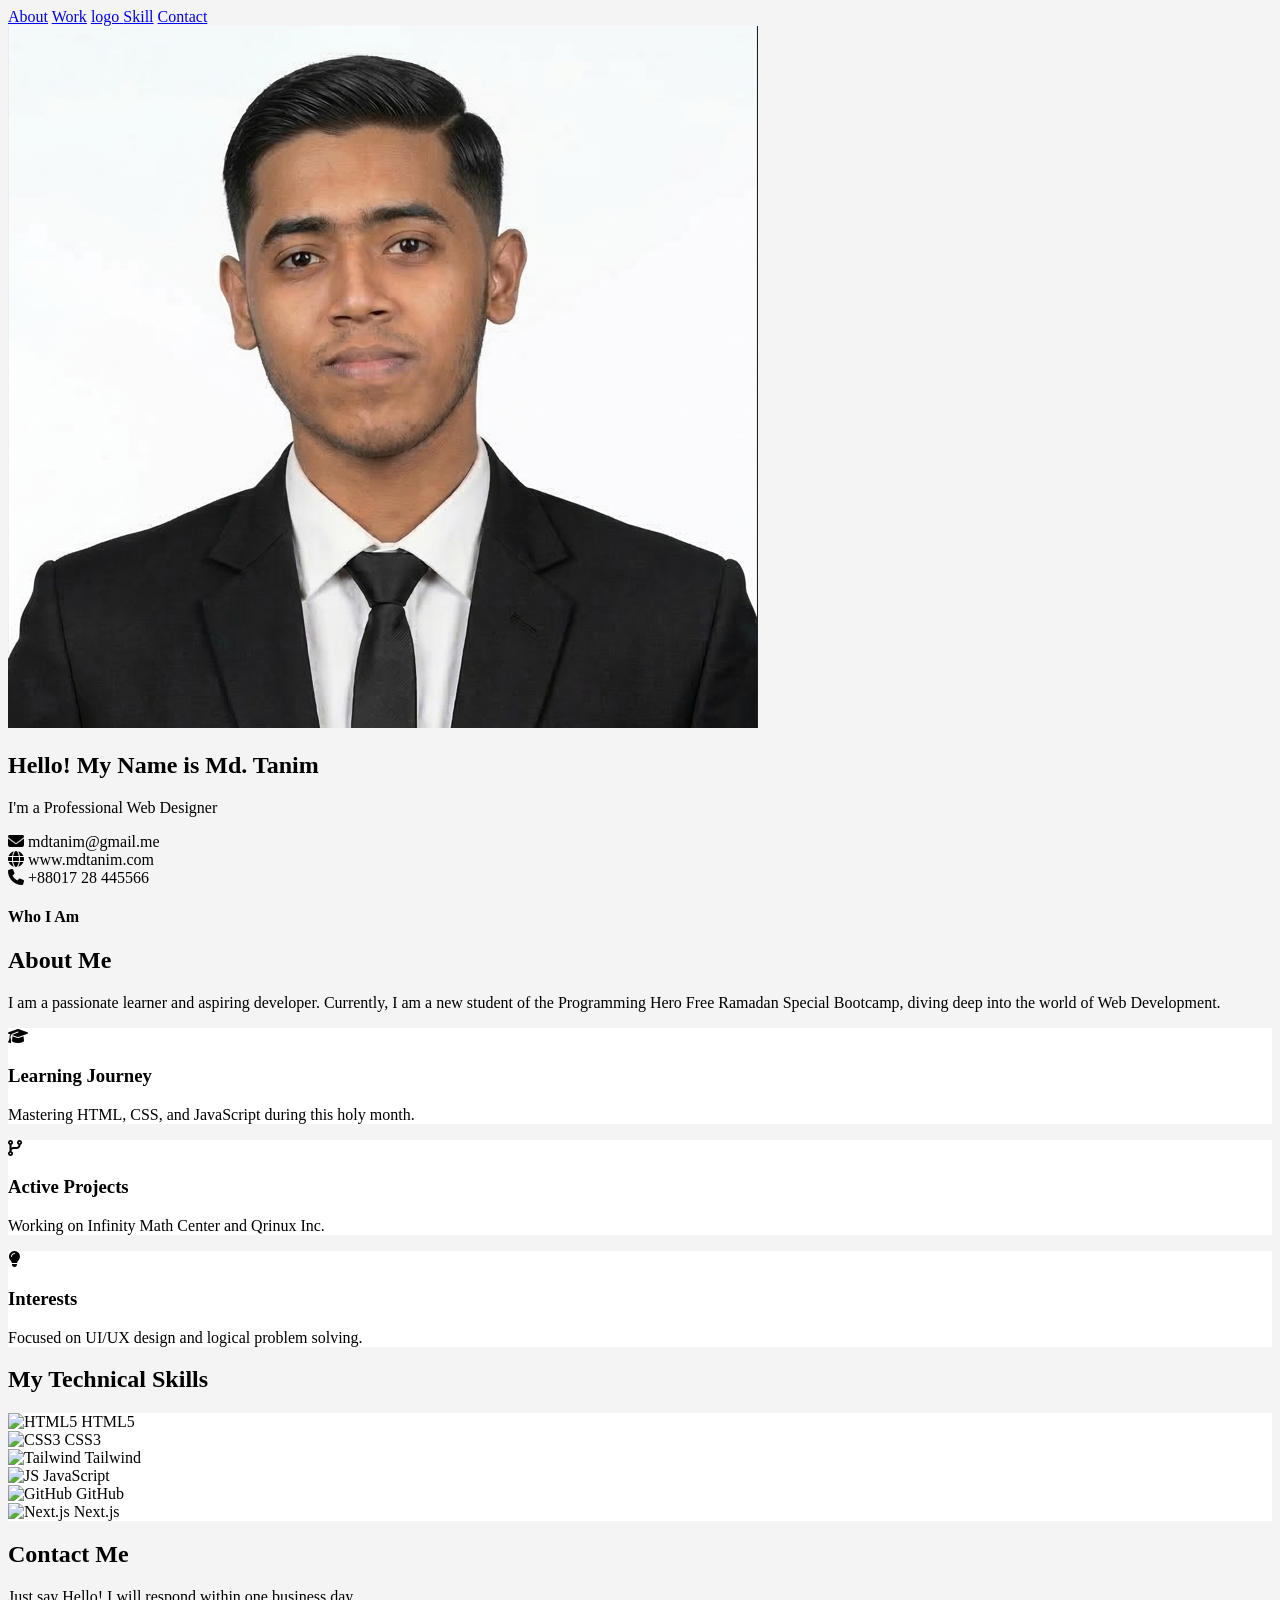
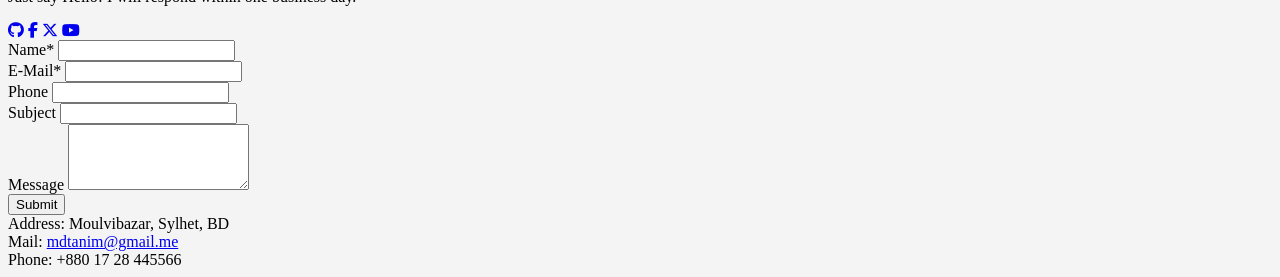
==== index.html @ 94e816dd "first commit" ====
<!doctype html>
<html lang="en">
  <head>
    <meta charset="UTF-8" />
    <meta name="viewport" content="width=device-width, initial-scale=1.0" />
    <title>Portfolio - John Doe</title>
    <link
      rel="stylesheet"
      href="https://cdnjs.cloudflare.com/ajax/libs/font-awesome/6.5.1/css/all.min.css"
    />
    <script src="https://cdn.tailwindcss.com"></script>
    <style>
      /* Aquila Style Texture Backgrounds */
      .aquila-bg {
        background-color: #f4f4f4;
        /* Subtle Paper Texture */
        background-image: url("https://www.transparenttextures.com/patterns/p6.png");
      }
      .aquila-card {
        background-color: #ffffff;
        /* White Diamond Texture for Cards */
      }
      /* Smooth Scrolling */
      html {
        scroll-behavior: smooth;
      }
    </style>
  </head>
  <body class="aquila-bg text-gray-800">
    <nav class="bg-[#373954] py-6 px-4 sticky top-0 z-50 shadow-lg">
      <div
        class="max-w-4xl mx-auto flex justify-center items-center text-lg md:text-xl font-bold text-white space-x-4 md:space-x-8"
      >
        <a href="#about" class="transition uppercase">About</a>
        <a href="#work" class="transition uppercase">Work</a>

        <a href="/" class="group px-2"> logo </a>

        <a href="#skill" class="transition uppercase">Skill</a>
        <a href="#contact" class="transition uppercase">Contact</a>
      </div>
    </nav>

    <section
      class="flex flex-col max-w-4xl mx-auto items-center pt-16 pb-20 justify-center text-center px-4"
    >
      <div
        class="w-[160px] h-[160px] rounded-full border-[6px] p-1 border-[#373954] mb-8 shadow-2xl overflow-hidden bg-white"
      >
        <img
          src="./assets/images/tanim.png"
          alt="profile"
          class="w-full h-full rounded-full object-cover"
        />
      </div>

      <h1
        class="text-2xl md:text-4xl font-bold text-[#132f7d] mb-3 tracking-tighter uppercase"
      >
        Hello! My Name is <span class="text-[#373954]">Md. Tanim</span>
      </h1>

      <p class="text-xl text-gray-500 mb-8 italic">
        I'm a Professional Web Designer
      </p>

      <div
        class="flex flex-wrap justify-center items-center gap-6 border-y border-gray-400 py-4 text-[#8c4f3e] text-sm md:text-base mb-10 w-full"
      >
        <div class="flex items-center gap-2">
          <i class="fa-solid fa-envelope"></i>
          <span>mdtanim@gmail.me</span>
        </div>
        <div class="h-4 w-px bg-gray-400 hidden md:block"></div>
        <div class="flex items-center gap-2">
          <i class="fa-solid fa-globe"></i>
          <span>www.mdtanim.com</span>
        </div>
        <div class="h-4 w-px bg-gray-400 hidden md:block"></div>
        <div class="flex items-center gap-2">
          <i class="fa-solid fa-phone"></i>
          <span>+88017 28 445566</span>
        </div>
      </div>
    </section>

    <section
      id="about"
      class="bg-white/40 py-16 px-4 font-sans border-y border-gray-200"
    >
      <div class="max-w-4xl mx-auto">
        <div
          class="mb-12 border-b border-gray-100 pb-10 text-center md:text-left"
        >
          <h4 class="text-orange-700 font-semibold uppercase text-xs mb-2">
            Who I Am
          </h4>
          <h2 class="text-4xl font-bold text-slate-800 mb-6 uppercase">
            About Me
          </h2>
          <p class="text-gray-600 text-lg italic">
            I am a passionate learner and aspiring developer. Currently, I am a
            new student of the
            <span class="font-bold text-slate-800 underline"
              >Programming Hero Free Ramadan Special Bootcamp</span
            >, diving deep into the world of Web Development.
          </p>
        </div>

        <div class="grid grid-cols-1 md:grid-cols-3 gap-8">
          <div
            class="aquila-card p-6 rounded-sm border-t-4 border-slate-800 shadow-sm duration-300"
          >
            <div class="text-slate-800 mb-4 text-2xl">
              <i class="fa-solid fa-graduation-cap"></i>
            </div>
            <h3
              class="font-bold text-slate-800 mb-3 uppercase tracking-widest text-xs border-b pb-2"
            >
              Learning Journey
            </h3>
            <p class="text-xs text-gray-500 leading-relaxed italic">
              Mastering HTML, CSS, and JavaScript during this holy month.
            </p>
          </div>
          <div
            class="aquila-card p-6 rounded-sm border-t-4 border-orange-700 shadow-sm duration-300"
          >
            <div class="text-orange-700 mb-4 text-2xl">
              <i class="fa-solid fa-code-branch"></i>
            </div>
            <h3
              class="font-bold text-slate-800 mb-3 uppercase tracking-widest text-xs border-b pb-2"
            >
              Active Projects
            </h3>
            <p class="text-xs text-gray-500 leading-relaxed italic">
              Working on Infinity Math Center and Qrinux Inc.
            </p>
          </div>
          <div
            class="aquila-card p-6 rounded-sm border-t-4 border-slate-800 shadow-sm duration-300"
          >
            <div class="text-slate-800 mb-4 text-2xl">
              <i class="fa-solid fa-lightbulb"></i>
            </div>
            <h3
              class="font-bold text-slate-800 mb-3 uppercase tracking-widest text-xs border-b pb-2"
            >
              Interests
            </h3>
            <p class="text-xs text-gray-500 leading-relaxed italic">
              Focused on UI/UX design and logical problem solving.
            </p>
          </div>
        </div>
      </div>
    </section>

    <section id="skill" class="py-16 px-4 font-sans">
      <div class="max-w-4xl mx-auto text-center">
        <h2 class="text-3xl font-bold text-slate-800 uppercase mb-12">
          My Technical Skills
        </h2>
        <div class="grid grid-cols-2 sm:grid-cols-3 md:grid-cols-6 gap-6">
          <div
            class="aquila-card p-4 shadow-sm border border-gray-200 flex flex-col items-center hover:scale-105 transition"
          >
            <img
              src="https://cdn.jsdelivr.net/gh/devicons/devicon/icons/html5/html5-original.svg"
              class="w-10 h-10 mb-2"
              alt="HTML5"
            />
            <span class="text-[10px] font-bold uppercase tracking-tighter"
              >HTML5</span
            >
          </div>
          <div
            class="aquila-card p-4 shadow-sm border border-gray-200 flex flex-col items-center hover:scale-105 transition"
          >
            <img
              src="https://cdn.jsdelivr.net/gh/devicons/devicon/icons/css3/css3-original.svg"
              class="w-10 h-10 mb-2"
              alt="CSS3"
            />
            <span class="text-[10px] font-bold uppercase tracking-tighter"
              >CSS3</span
            >
          </div>
          <div
            class="aquila-card p-4 shadow-sm border border-gray-200 flex flex-col items-center hover:scale-105 transition"
          >
            <img
              src="https://upload.wikimedia.org/wikipedia/commons/d/d5/Tailwind_CSS_Logo.svg"
              class="w-10 h-10 mb-2"
              alt="Tailwind"
            />
            <span class="text-[10px] font-bold uppercase tracking-tighter"
              >Tailwind</span
            >
          </div>
          <div
            class="aquila-card p-4 shadow-sm border border-gray-200 flex flex-col items-center hover:scale-105 transition"
          >
            <img
              src="https://cdn.jsdelivr.net/gh/devicons/devicon/icons/javascript/javascript-original.svg"
              class="w-10 h-10 mb-2"
              alt="JS"
            />
            <span class="text-[10px] font-bold uppercase tracking-tighter"
              >JavaScript</span
            >
          </div>
          <div
            class="aquila-card p-4 shadow-sm border border-gray-200 flex flex-col items-center hover:scale-105 transition"
          >
            <img
              src="https://cdn.jsdelivr.net/gh/devicons/devicon/icons/github/github-original.svg"
              class="w-10 h-10 mb-2"
              alt="GitHub"
            />
            <span class="text-[10px] font-bold uppercase tracking-tighter"
              >GitHub</span
            >
          </div>
          <div
            class="aquila-card p-4 shadow-sm border border-gray-200 flex flex-col items-center hover:scale-105 transition"
          >
            <img
              src="https://cdn.jsdelivr.net/gh/devicons/devicon/icons/nextjs/nextjs-original.svg"
              class="w-10 h-10 mb-2"
              alt="Next.js"
            />
            <span class="text-[10px] font-bold uppercase tracking-tighter"
              >Next.js</span
            >
          </div>
        </div>
      </div>
    </section>

    <section id="contact" class="py-16 px-4">
      <div class="max-w-4xl mx-auto">
        <!-- top -->
        <div class="text-center mb-10">
          <h2 class="text-3xl font-bold text-slate-800 uppercase mb-4">
            Contact Me
          </h2>
          <p class="text-gray-500 text-sm max-w-xl mx-auto italic">
            Just say Hello! I will respond within one business day.
          </p>
        </div>
        <!-- link -->
        <div
          class="flex justify-center space-x-4 mb-10 border-y border-gray-300 py-4 max-w-sm mx-auto"
        >
          <a
            href="#"
            class="w-10 h-10 rounded-full border bg-white flex items-center justify-center text-gray-700 hover:bg-[#373954] hover:text-white transition shadow-md"
            ><i class="fa-brands fa-github"></i
          ></a>
          <a
            href="#"
            class="w-10 h-10 rounded-full border bg-white flex items-center justify-center text-gray-700 hover:bg-[#373954] hover:text-white transition shadow-md"
            ><i class="fa-brands fa-facebook-f"></i
          ></a>
          <a
            href="#"
            class="w-10 h-10 rounded-full border bg-white flex items-center justify-center text-gray-700 hover:bg-[#373954] hover:text-white transition shadow-md"
            ><i class="fa-brands fa-x-twitter"></i
          ></a>
          <a
            href="#"
            class="w-10 h-10 rounded-full border bg-white flex items-center justify-center text-gray-700 hover:bg-[#373954] hover:text-white transition shadow-md"
            ><i class="fa-brands fa-youtube"></i
          ></a>
        </div>
        <!-- form -->
        <form
          action="https://formspree.io/f/your_id"
          method="POST"
          class="space-y-6"
        >
          <div class="grid grid-cols-1 md:grid-cols-3 gap-6">
            <div class="bg-white p-4 shadow border border-gray-100">
              <label
                class="block text-xs font-bold text-gray-700 uppercase mb-2"
                >Name*</label
              >
              <input
                name="name"
                type="text"
                class="w-full bg-gray-50 border p-3 focus:outline-none focus:border-slate-500"
                required
              />
            </div>

            <div class="bg-white p-4 shadow border border-gray-100">
              <label
                class="block text-xs font-bold text-gray-700 uppercase mb-2"
                >E-Mail*</label
              >
              <input
                name="email"
                type="email"
                class="w-full bg-gray-50 border p-3 focus:outline-none focus:border-slate-500"
                required
              />
            </div>

            <div class="bg-white p-4 shadow border border-gray-100">
              <label
                class="block text-xs font-bold text-gray-700 uppercase mb-2"
                >Phone</label
              >
              <input
                name="phone"
                type="tel"
                class="w-full bg-gray-50 border p-3 focus:outline-none focus:border-slate-500"
              />
            </div>
          </div>

          <div class="bg-white p-4 shadow border border-gray-100">
            <label class="block text-xs font-bold text-gray-700 uppercase mb-2"
              >Subject</label
            >
            <input
              name="subject"
              type="text"
              class="w-full bg-gray-50 border p-3 focus:outline-none focus:border-slate-500"
            />
          </div>

          <div class="bg-white p-4 shadow border border-gray-100">
            <label class="block text-xs font-bold text-gray-700 uppercase mb-2"
              >Message</label
            >
            <textarea
              name="message"
              rows="4"
              class="w-full bg-gray-50 border p-3 focus:outline-none focus:border-slate-500"
              required
            ></textarea>
          </div>

          <button
            type="submit"
            class="bg-[#3b3f5c] text-white px-12 py-3 font-bold uppercase tracking-widest hover:bg-slate-700 transition shadow-lg"
          >
            Submit
          </button>
        </form>
      </div>
    </section>

    <footer class="py-4 border-t border-gray-300 bg-white">
      <div class="max-w-4xl mx-auto px-4">
        <div
          class="flex flex-col md:flex-row justify-between items-center gap-6 text-[11px] text-gray-500"
        >
          <div>
            <span class="font-bold text-[#2d3448]">Address:</span> Moulvibazar,
            Sylhet, BD
          </div>
          <div>
            <span class="font-bold text-[#2d3448]">Mail:</span>
            <a
              href="mailto:john.doe@myname.me"
              class="text-orange-700 hover:underline"
              >mdtanim@gmail.me</a
            >
          </div>
          <div>
            <span class="font-bold text-[#2d3448]">Phone:</span> +880 17 28
            445566
          </div>
        </div>
       
      </div>
    </footer>
  </body>
</html>
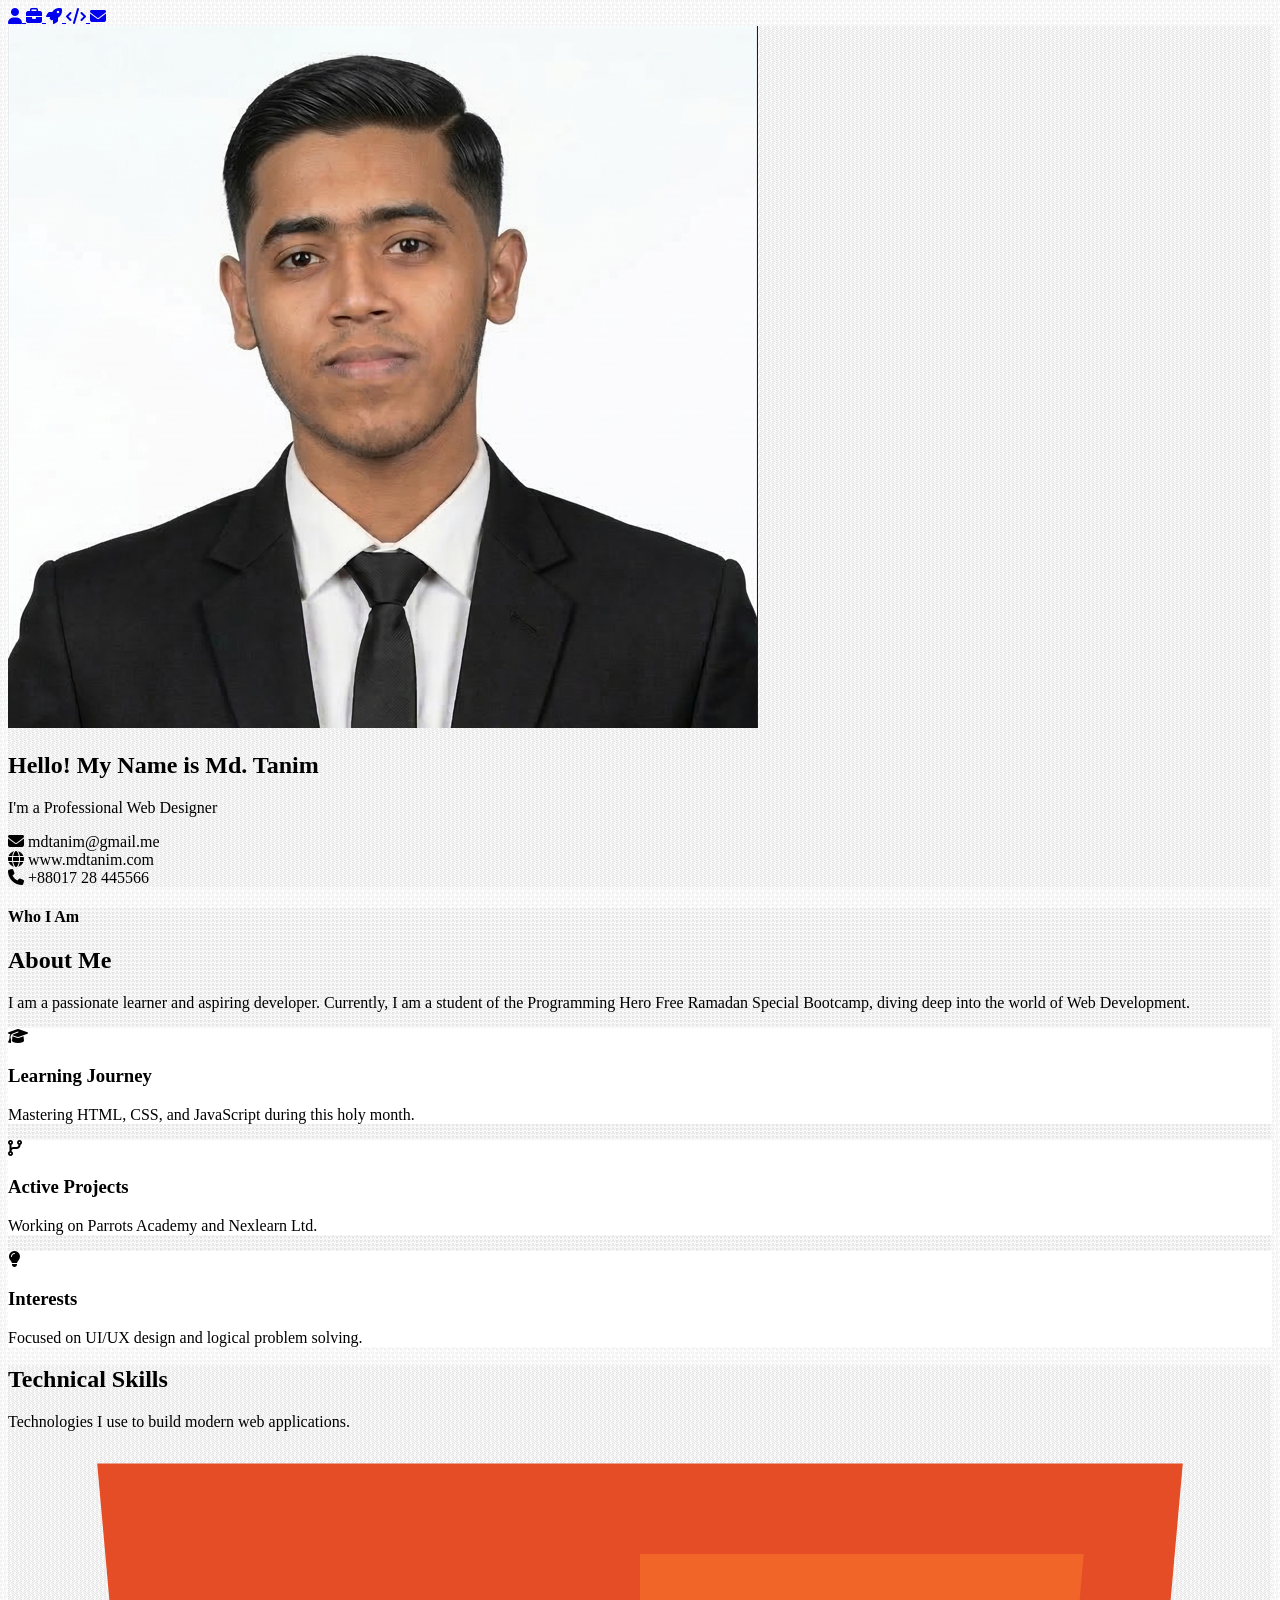
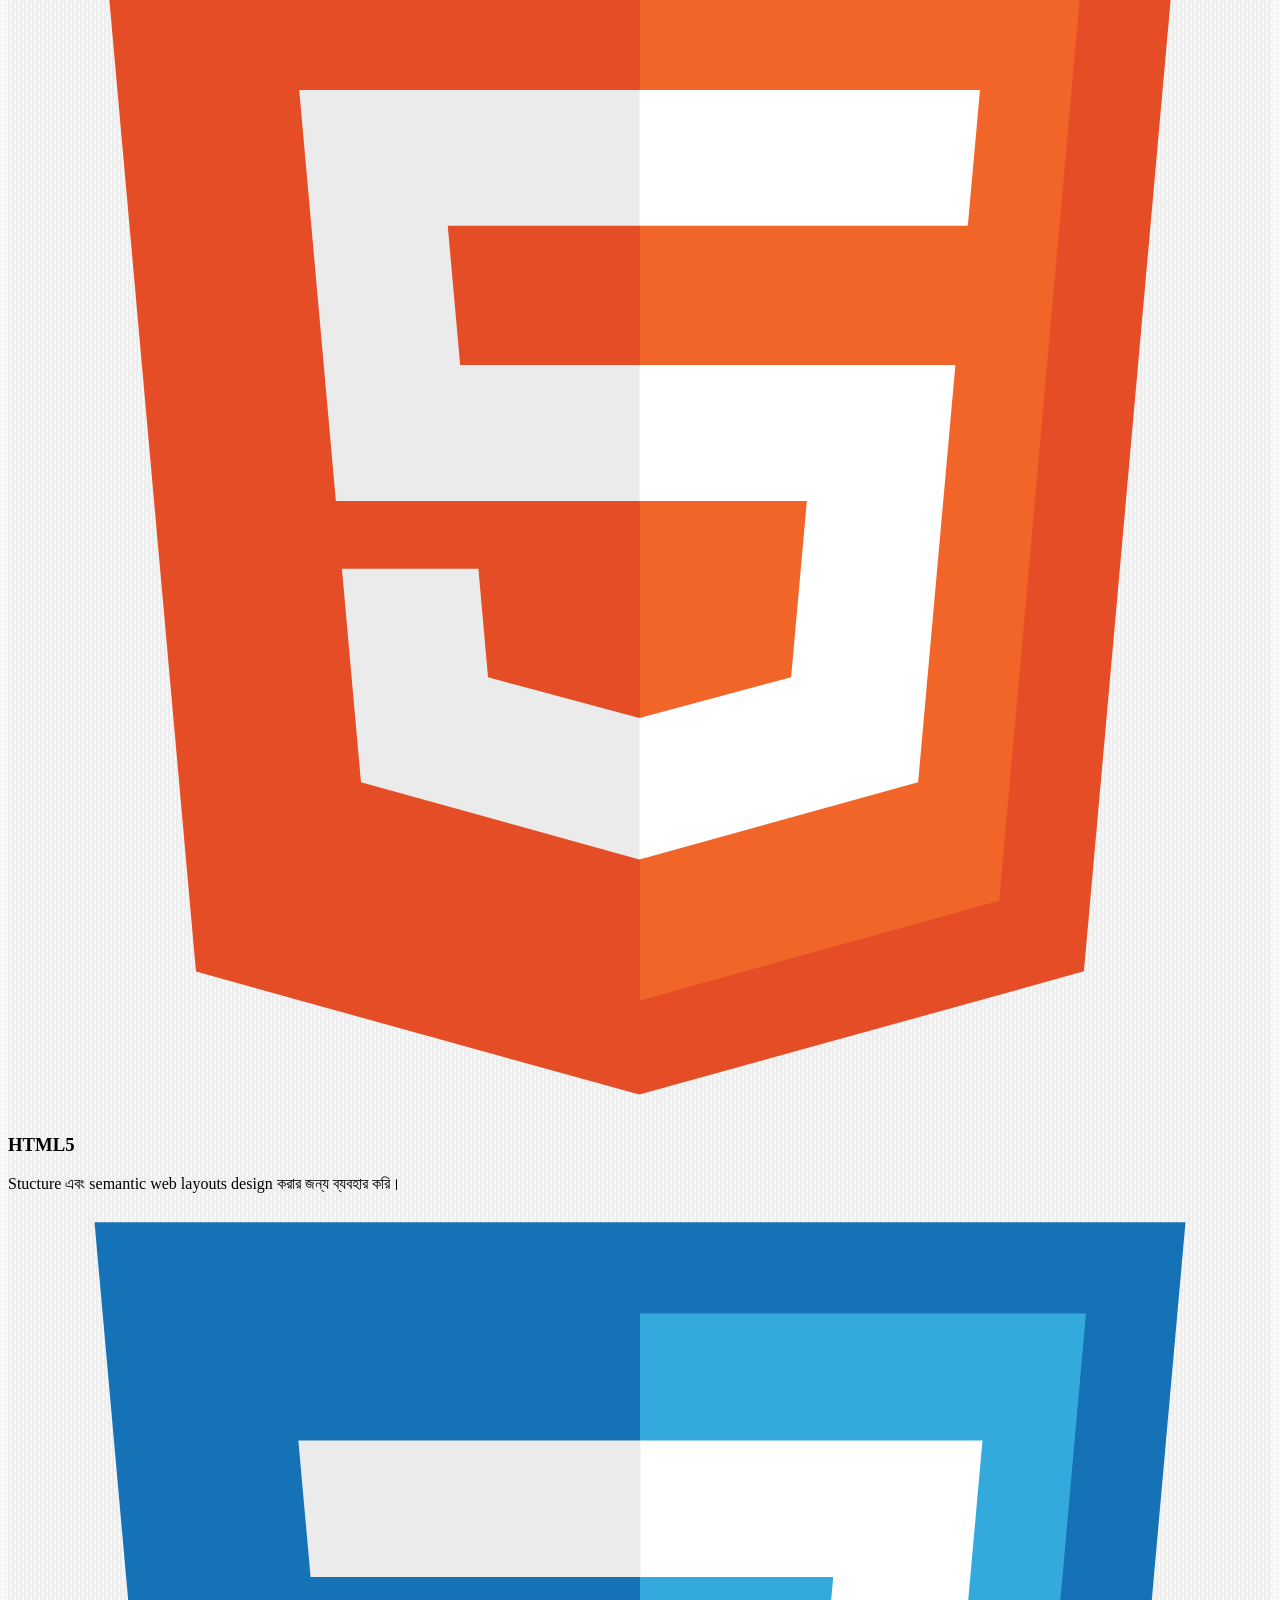
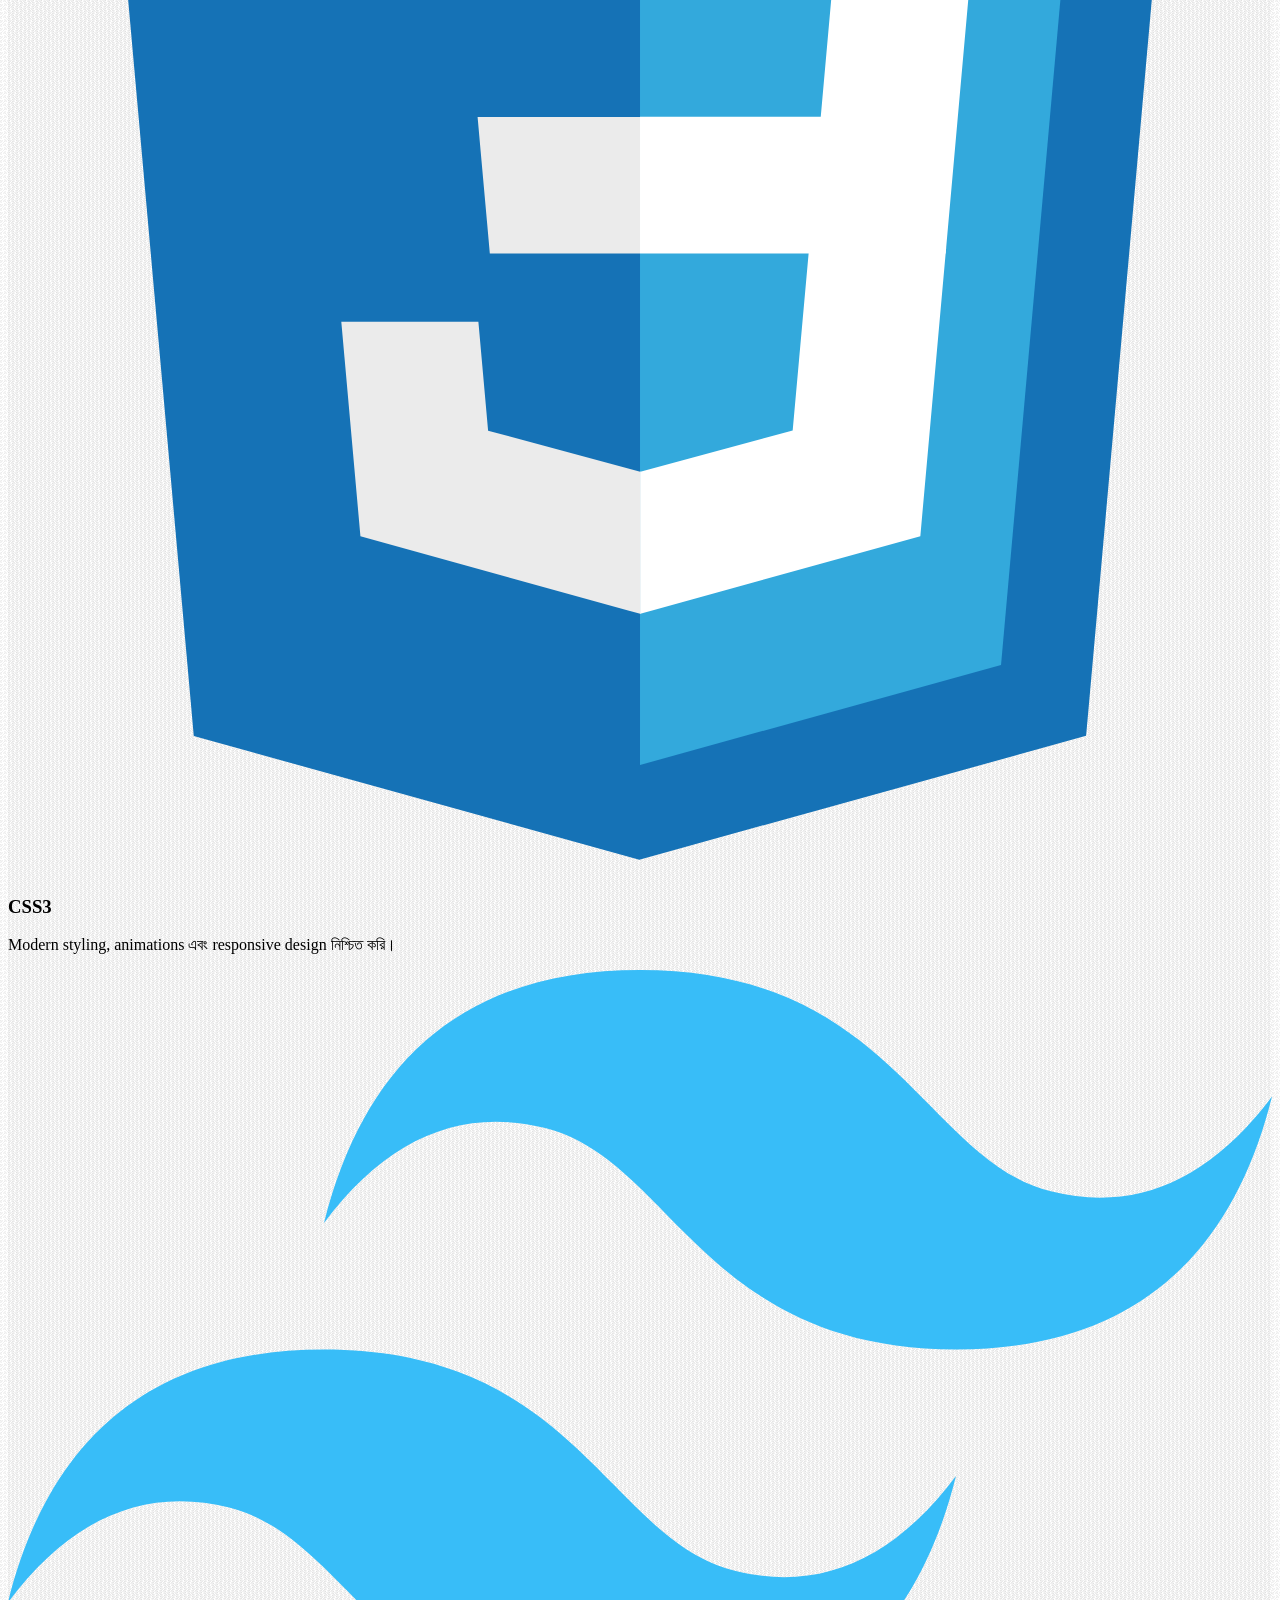
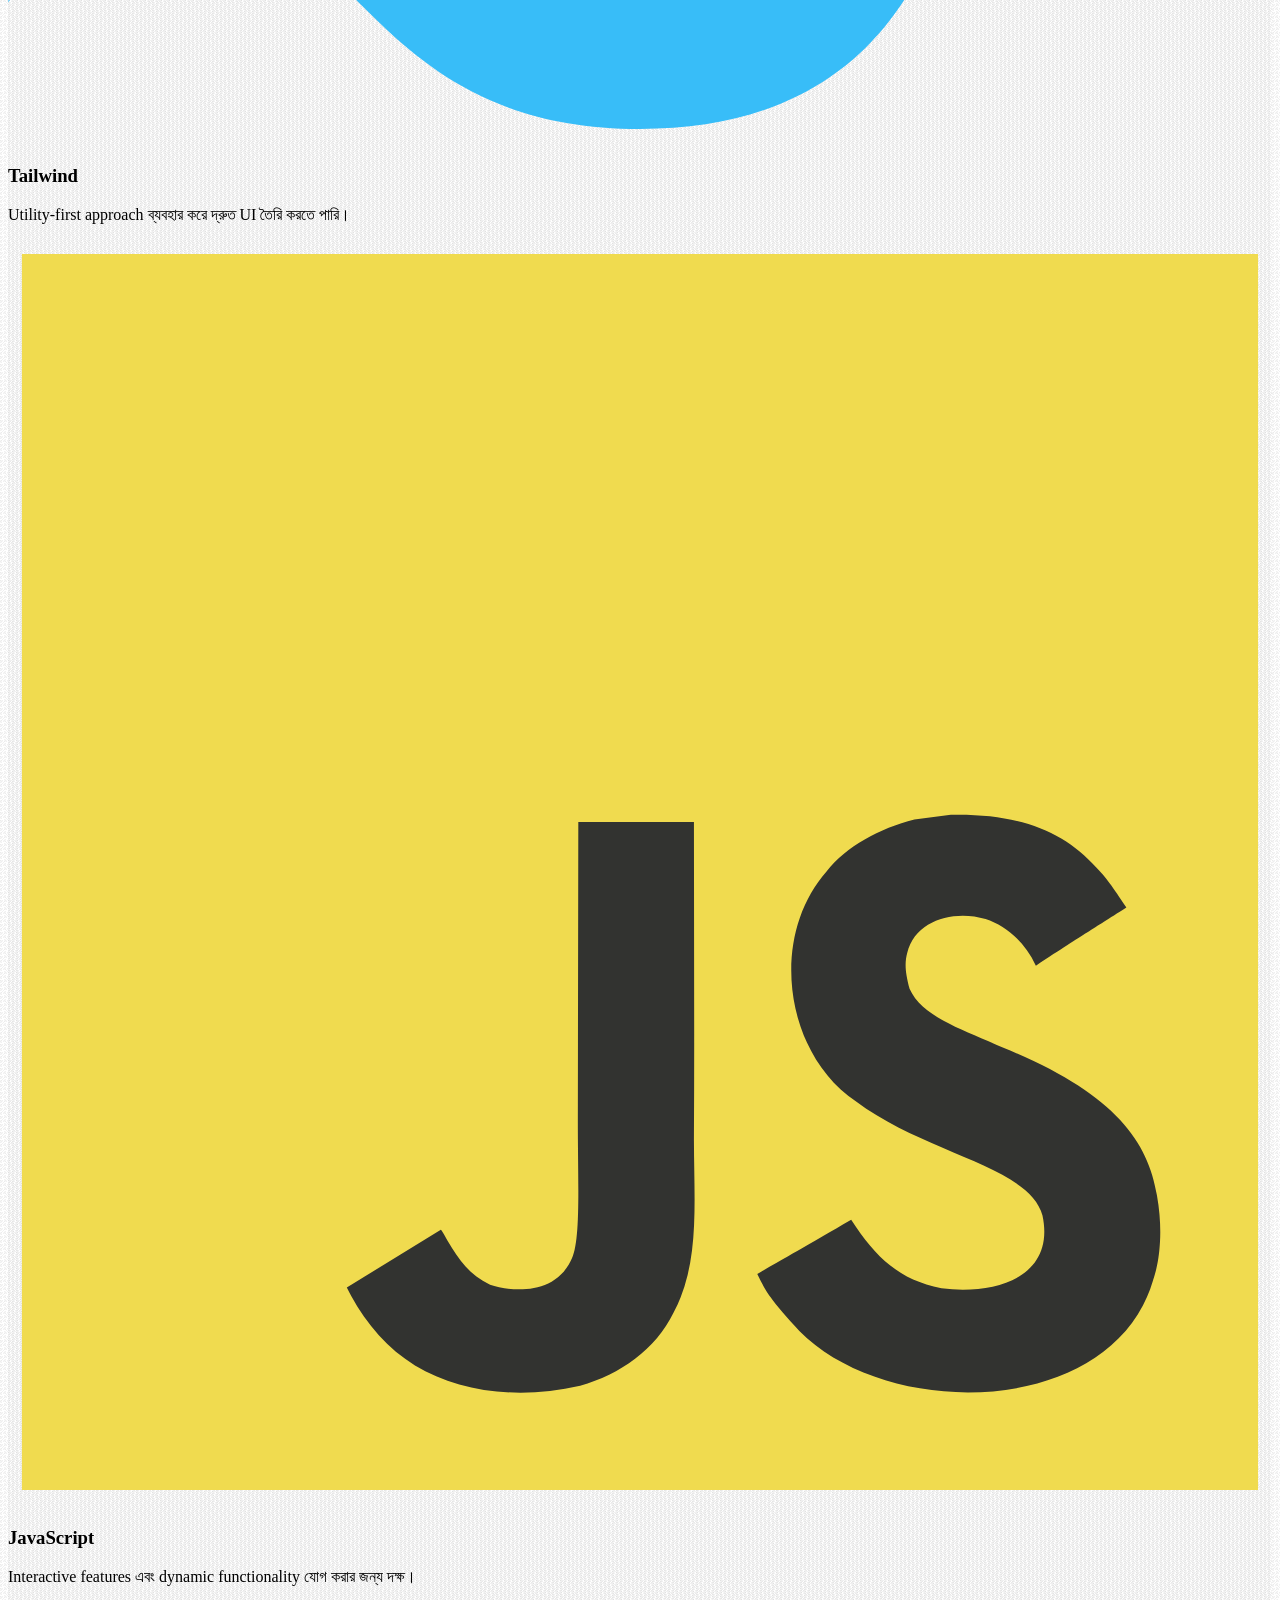
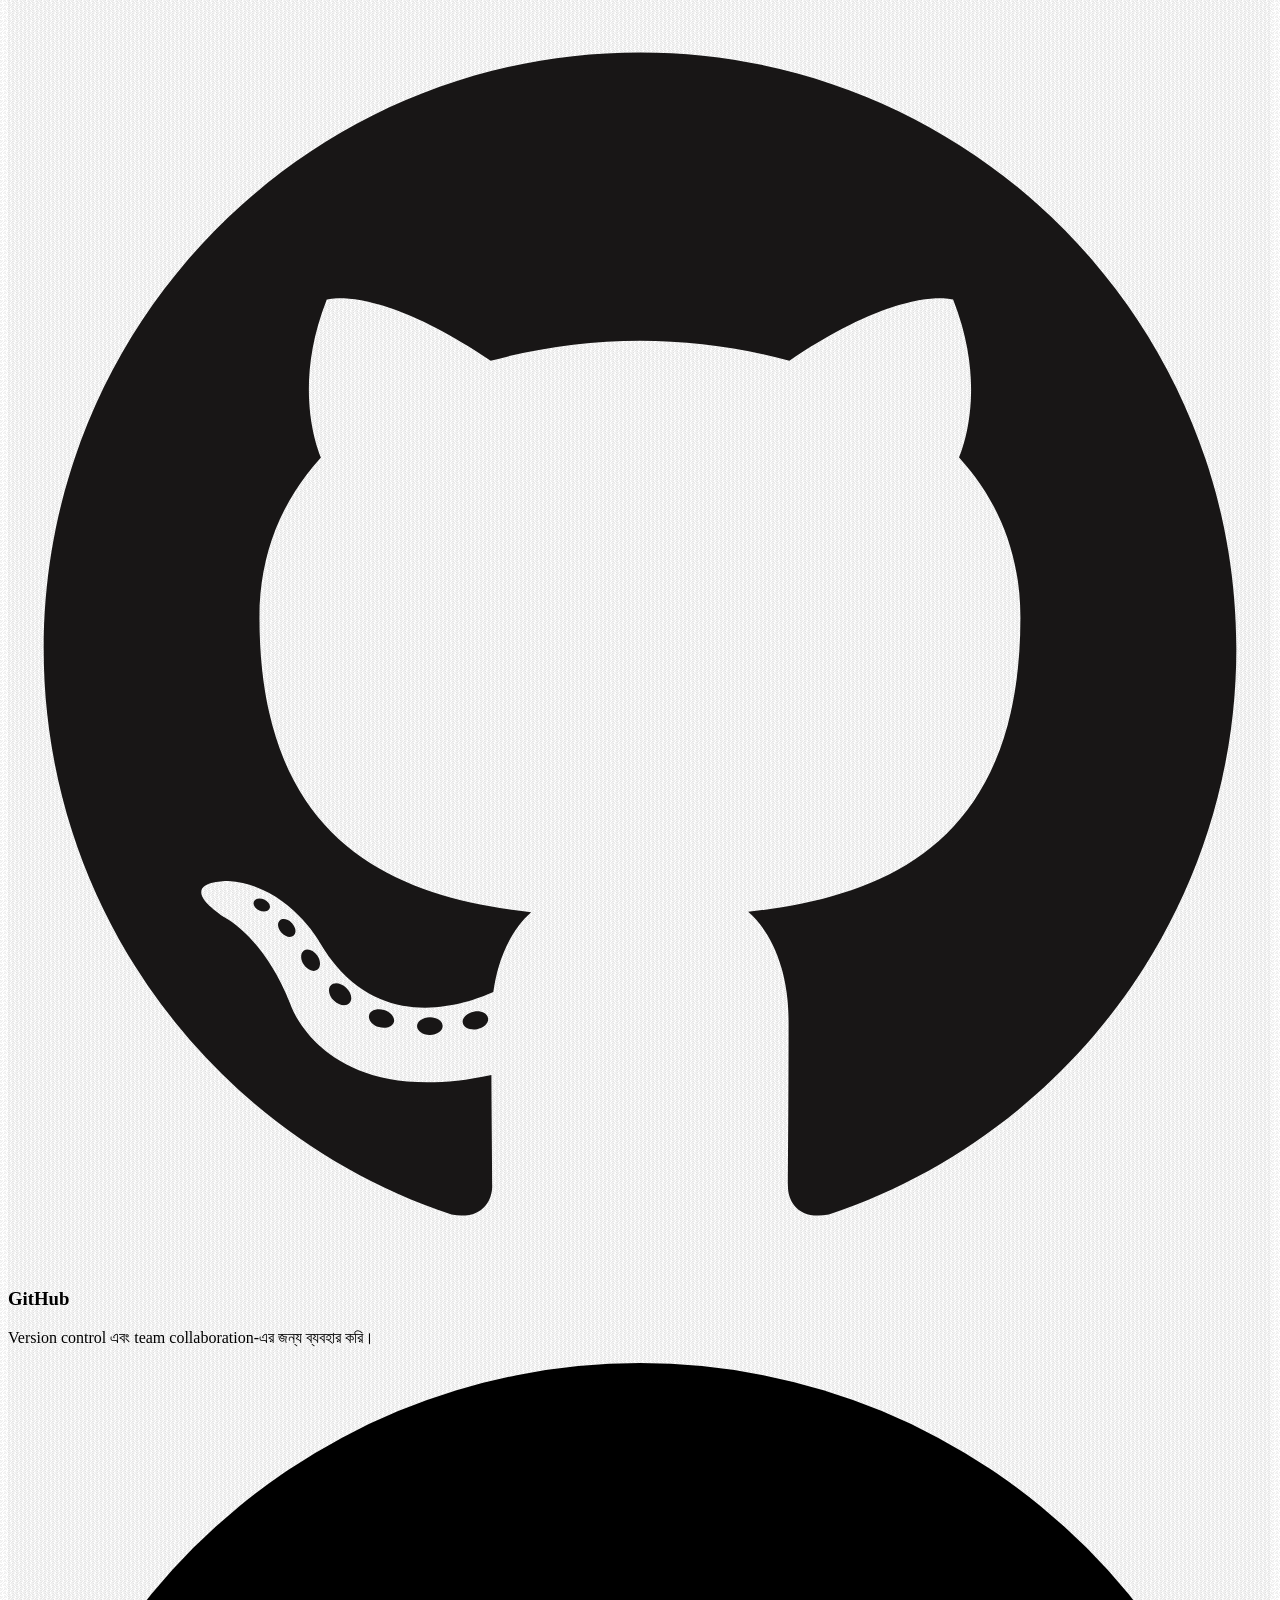
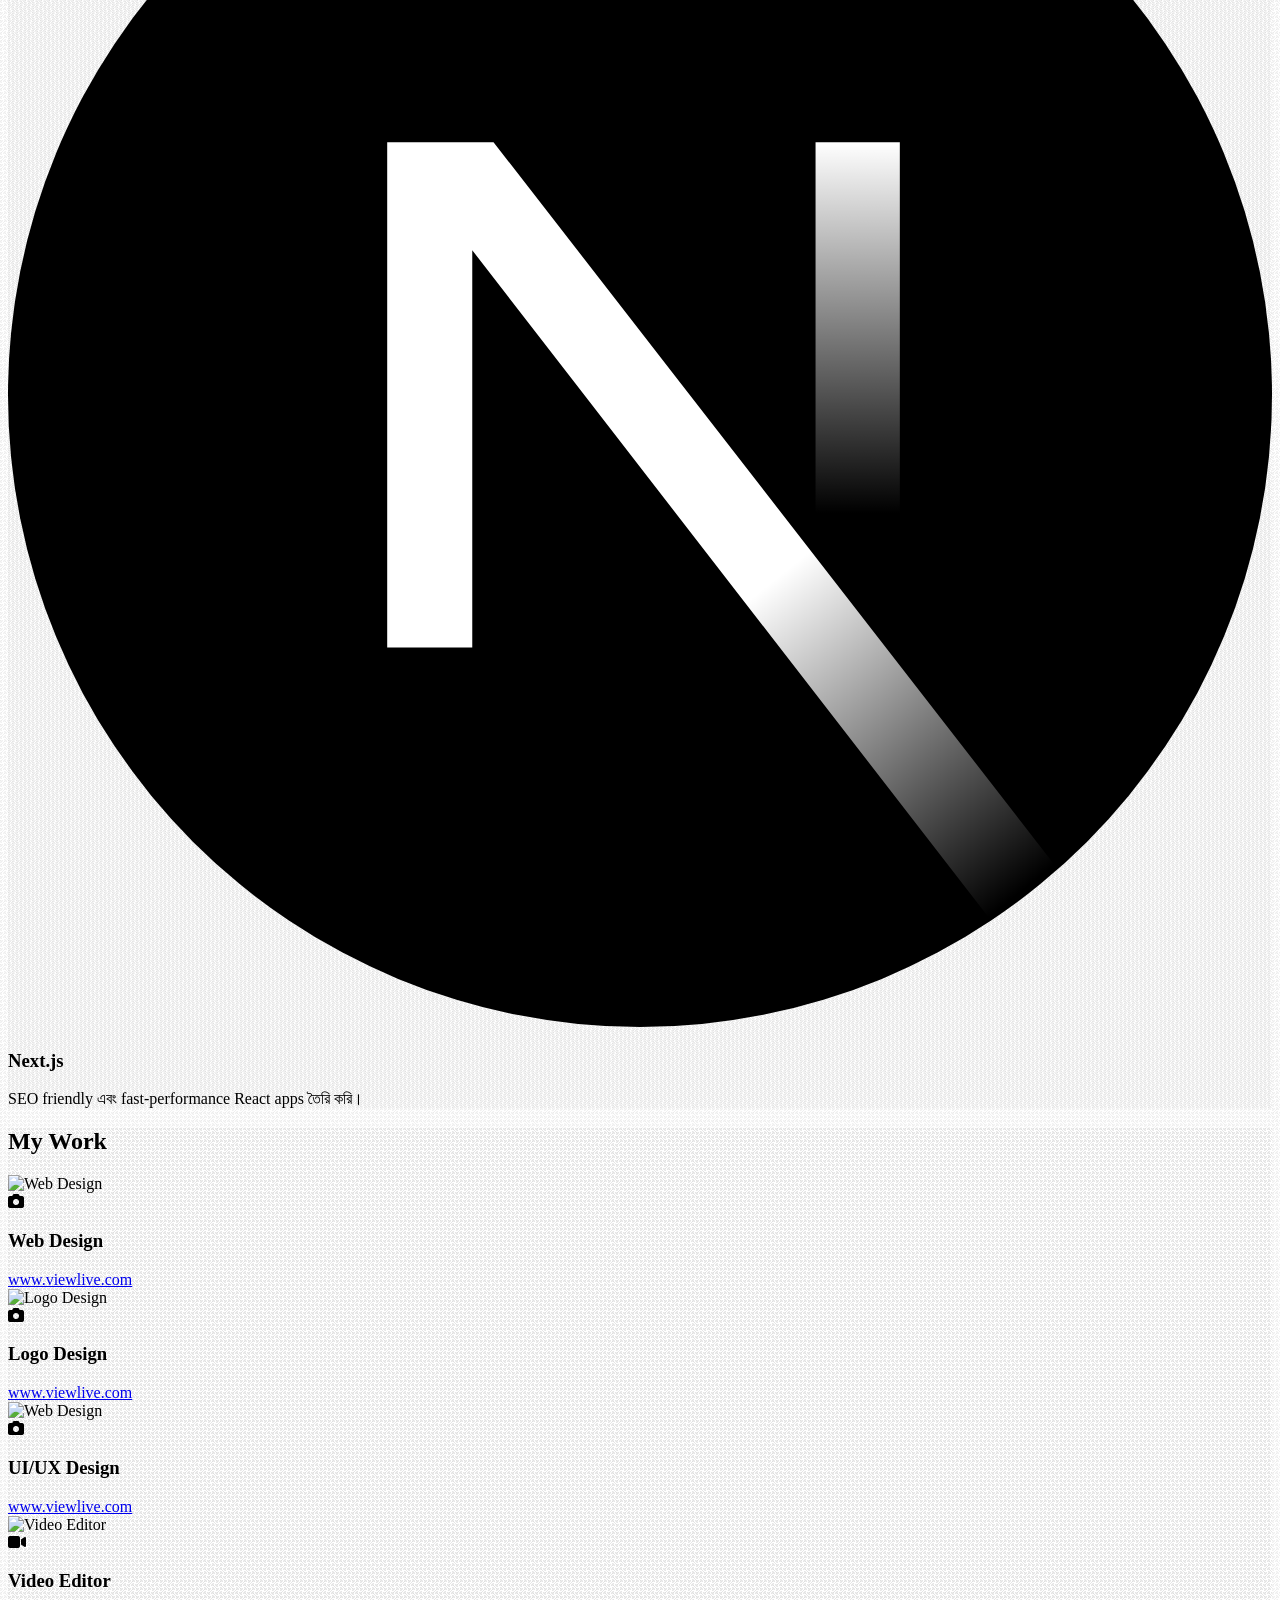
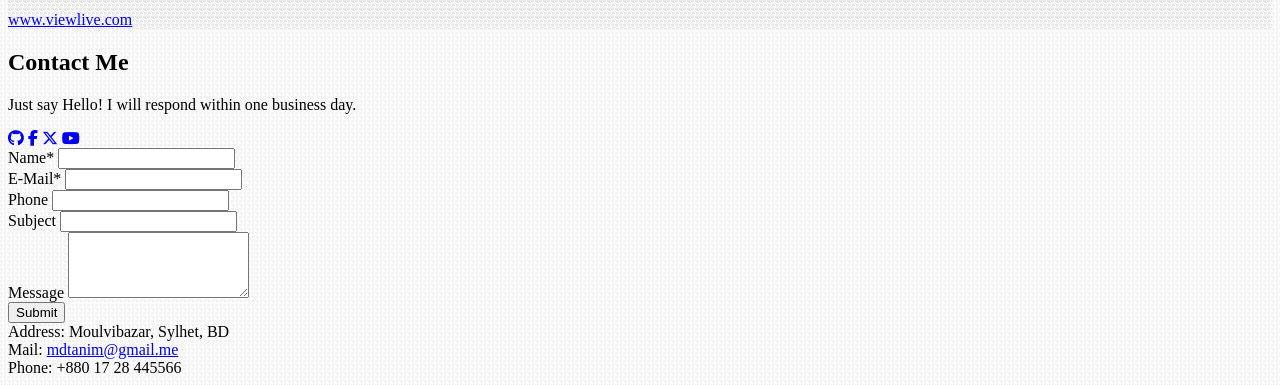
==== commit f5b8e872: "done" ====
--- a/index.html
+++ b/index.html
@@ -11,12 +11,10 @@
     <script src="https://cdn.tailwindcss.com"></script>
     <style>
       /* Aquila Style Texture Backgrounds */
-      .aquila-bg {
-        background-color: #f4f4f4;
-        /* Subtle Paper Texture */
-        background-image: url("https://www.transparenttextures.com/patterns/p6.png");
+      .bg {
+        background-image: url("./assets/images/dot.png");
       }
-      .aquila-card {
+      .card {
         background-color: #ffffff;
         /* White Diamond Texture for Cards */
       }
@@ -26,67 +24,84 @@
       }
     </style>
   </head>
-  <body class="aquila-bg text-gray-800">
-    <nav class="bg-[#373954] py-6 px-4 sticky top-0 z-50 shadow-lg">
+  <body class="bg text-gray-800">
+    <!-- navber -->
+    <nav class="bg-[#373954] py-6 px-4 sticky top-0 z-50 shadow-sm">
       <div
-        class="max-w-4xl mx-auto flex justify-center items-center text-lg md:text-xl font-bold text-white space-x-4 md:space-x-8"
+        class="max-w-4xl mx-auto flex justify-center items-center text-xl md:text-2xl text-white space-x-6 md:space-x-12"
       >
-        <a href="#about" class="transition uppercase">About</a>
-        <a href="#work" class="transition uppercase">Work</a>
-
-        <a href="/" class="group px-2"> logo </a>
-
-        <a href="#skill" class="transition uppercase">Skill</a>
-        <a href="#contact" class="transition uppercase">Contact</a>
+        <a href="#about" class="transition hover:text-gray-400" title="About">
+          <i class="fa-solid fa-user"></i>
+        </a>
+
+        <a href="#work" class="transition hover:text-gray-400" title="Work">
+          <i class="fa-solid fa-briefcase"></i>
+        </a>
+
+        <a href="/" class="group px-2 text-2xl">
+          <i class="fa-solid fa-rocket animate-bounce text-blue-400"></i>
+        </a>
+
+        <a href="#skill" class="transition hover:text-gray-400" title="Skills">
+          <i class="fa-solid fa-code"></i>
+        </a>
+
+        <a
+          href="#contact"
+          class="transition hover:text-gray-400"
+          title="Contact"
+        >
+          <i class="fa-solid fa-envelope"></i>
+        </a>
       </div>
     </nav>
-
-    <section
-      class="flex flex-col max-w-4xl mx-auto items-center pt-16 pb-20 justify-center text-center px-4"
+    <!-- banner -->
+    <main
+      class="bg bg-[#e3f2fc] shadow-sm border-b-2 border-dashed border-gray-400"
     >
-      <div
-        class="w-[160px] h-[160px] rounded-full border-[6px] p-1 border-[#373954] mb-8 shadow-2xl overflow-hidden bg-white"
+      <section
+        class="flex flex-col max-w-4xl mx-auto items-center pt-16 pb-20 justify-center text-center px-4"
       >
-        <img
-          src="./assets/images/tanim.png"
-          alt="profile"
-          class="w-full h-full rounded-full object-cover"
-        />
-      </div>
-
-      <h1
-        class="text-2xl md:text-4xl font-bold text-[#132f7d] mb-3 tracking-tighter uppercase"
-      >
-        Hello! My Name is <span class="text-[#373954]">Md. Tanim</span>
-      </h1>
-
-      <p class="text-xl text-gray-500 mb-8 italic">
-        I'm a Professional Web Designer
-      </p>
-
-      <div
-        class="flex flex-wrap justify-center items-center gap-6 border-y border-gray-400 py-4 text-[#8c4f3e] text-sm md:text-base mb-10 w-full"
-      >
-        <div class="flex items-center gap-2">
-          <i class="fa-solid fa-envelope"></i>
-          <span>mdtanim@gmail.me</span>
-        </div>
-        <div class="h-4 w-px bg-gray-400 hidden md:block"></div>
-        <div class="flex items-center gap-2">
-          <i class="fa-solid fa-globe"></i>
-          <span>www.mdtanim.com</span>
-        </div>
-        <div class="h-4 w-px bg-gray-400 hidden md:block"></div>
-        <div class="flex items-center gap-2">
-          <i class="fa-solid fa-phone"></i>
-          <span>+88017 28 445566</span>
-        </div>
-      </div>
-    </section>
-
+        <div
+          class="w-[160px] h-[160px] rounded-full border-[6px] p-1 border-[#373954] mb-8 shadow-sm bg-white"
+        >
+          <img
+            src="./assets/images/tanim.png"
+            alt="profile"
+            class="w-full h-full rounded-full"
+          />
+        </div>
+        <h1
+          class="text-2xl md:text-4xl font-bold text-[#132f7d] mb-3 uppercase"
+        >
+          Hello! My Name is <span class="text-[#373954]">Md. Tanim</span>
+        </h1>
+        <p class="text-xl text-gray-500 mb-8 italic">
+          I'm a Professional Web Designer
+        </p>
+
+        <div
+          class="flex flex-wrap justify-center items-center gap-6 border-y border-gray-400 py-4 text-[#8c4f3e] text-sm md:text-base mb-10 w-full"
+        >
+          <div class="flex items-center gap-2">
+            <i class="fa-solid fa-envelope"></i>
+            <span>mdtanim@gmail.me</span>
+          </div>
+          <div class="flex items-center gap-2">
+            <i class="fa-solid fa-globe"></i>
+            <span>www.mdtanim.com</span>
+          </div>
+          <div class="flex items-center gap-2">
+            <i class="fa-solid fa-phone"></i>
+            <span>+88017 28 445566</span>
+          </div>
+        </div>
+      </section>
+    </main>
+    <!-- about  -->
     <section
       id="about"
-      class="bg-white/40 py-16 px-4 font-sans border-y border-gray-200"
+      class="bg-white bg py-16 px-4 font-sans border-b-2 border-dashed border-gray-400 border-gray-200"
     >
       <div class="max-w-4xl mx-auto">
         <div
@@ -100,7 +115,7 @@
           </h2>
           <p class="text-gray-600 text-lg italic">
             I am a passionate learner and aspiring developer. Currently, I am a
-            new student of the
+            student of the
             <span class="font-bold text-slate-800 underline"
               >Programming Hero Free Ramadan Special Bootcamp</span
             >, diving deep into the world of Web Development.
@@ -109,7 +124,7 @@
 
         <div class="grid grid-cols-1 md:grid-cols-3 gap-8">
           <div
-            class="aquila-card p-6 rounded-sm border-t-4 border-slate-800 shadow-sm duration-300"
+            class="card p-6 rounded-sm border-t-4 border-slate-800 shadow-sm duration-300"
           >
             <div class="text-slate-800 mb-4 text-2xl">
               <i class="fa-solid fa-graduation-cap"></i>
@@ -124,7 +139,7 @@
             </p>
           </div>
           <div
-            class="aquila-card p-6 rounded-sm border-t-4 border-orange-700 shadow-sm duration-300"
+            class="card p-6 rounded-sm border-t-4 border-orange-700 shadow-sm duration-300"
           >
             <div class="text-orange-700 mb-4 text-2xl">
               <i class="fa-solid fa-code-branch"></i>
@@ -135,11 +150,11 @@
               Active Projects
             </h3>
             <p class="text-xs text-gray-500 leading-relaxed italic">
-              Working on Infinity Math Center and Qrinux Inc.
-            </p>
-          </div>
-          <div
-            class="aquila-card p-6 rounded-sm border-t-4 border-slate-800 shadow-sm duration-300"
+              Working on Parrots Academy and Nexlearn Ltd.
+            </p>
+          </div>
+          <div
+            class="card p-6 rounded-sm border-t-4 border-slate-800 shadow-sm duration-300"
           >
             <div class="text-slate-800 mb-4 text-2xl">
               <i class="fa-solid fa-lightbulb"></i>
@@ -156,89 +171,220 @@
         </div>
       </div>
     </section>
-
-    <section id="skill" class="py-16 px-4 font-sans">
-      <div class="max-w-4xl mx-auto text-center">
-        <h2 class="text-3xl font-bold text-slate-800 uppercase mb-12">
-          My Technical Skills
-        </h2>
-        <div class="grid grid-cols-2 sm:grid-cols-3 md:grid-cols-6 gap-6">
-          <div
-            class="aquila-card p-4 shadow-sm border border-gray-200 flex flex-col items-center hover:scale-105 transition"
-          >
-            <img
-              src="https://cdn.jsdelivr.net/gh/devicons/devicon/icons/html5/html5-original.svg"
-              class="w-10 h-10 mb-2"
-              alt="HTML5"
-            />
-            <span class="text-[10px] font-bold uppercase tracking-tighter"
-              >HTML5</span
-            >
-          </div>
-          <div
-            class="aquila-card p-4 shadow-sm border border-gray-200 flex flex-col items-center hover:scale-105 transition"
-          >
-            <img
-              src="https://cdn.jsdelivr.net/gh/devicons/devicon/icons/css3/css3-original.svg"
-              class="w-10 h-10 mb-2"
-              alt="CSS3"
-            />
-            <span class="text-[10px] font-bold uppercase tracking-tighter"
-              >CSS3</span
-            >
-          </div>
-          <div
-            class="aquila-card p-4 shadow-sm border border-gray-200 flex flex-col items-center hover:scale-105 transition"
-          >
-            <img
-              src="https://upload.wikimedia.org/wikipedia/commons/d/d5/Tailwind_CSS_Logo.svg"
-              class="w-10 h-10 mb-2"
-              alt="Tailwind"
-            />
-            <span class="text-[10px] font-bold uppercase tracking-tighter"
-              >Tailwind</span
-            >
-          </div>
-          <div
-            class="aquila-card p-4 shadow-sm border border-gray-200 flex flex-col items-center hover:scale-105 transition"
-          >
-            <img
-              src="https://cdn.jsdelivr.net/gh/devicons/devicon/icons/javascript/javascript-original.svg"
-              class="w-10 h-10 mb-2"
-              alt="JS"
-            />
-            <span class="text-[10px] font-bold uppercase tracking-tighter"
-              >JavaScript</span
-            >
-          </div>
-          <div
-            class="aquila-card p-4 shadow-sm border border-gray-200 flex flex-col items-center hover:scale-105 transition"
-          >
-            <img
-              src="https://cdn.jsdelivr.net/gh/devicons/devicon/icons/github/github-original.svg"
-              class="w-10 h-10 mb-2"
-              alt="GitHub"
-            />
-            <span class="text-[10px] font-bold uppercase tracking-tighter"
-              >GitHub</span
-            >
-          </div>
-          <div
-            class="aquila-card p-4 shadow-sm border border-gray-200 flex flex-col items-center hover:scale-105 transition"
-          >
-            <img
-              src="https://cdn.jsdelivr.net/gh/devicons/devicon/icons/nextjs/nextjs-original.svg"
-              class="w-10 h-10 mb-2"
-              alt="Next.js"
-            />
-            <span class="text-[10px] font-bold uppercase tracking-tighter"
-              >Next.js</span
-            >
+    <!-- stack -->
+    <section
+      id="skill"
+      class="py-16 bg px-4 bg-[#f8f8f8] shadow-sm border-b-2 border-dashed border-gray-400"
+    >
+      <div class="max-w-4xl mx-auto">
+        <div class="mb-12 text-center">
+          <h2
+            class="text-3xl font-bold text-slate-800 uppercase tracking-tight"
+          >
+            Technical Skills
+          </h2>
+          <p class="text-gray-500 mt-2">
+            Technologies I use to build modern web applications.
+          </p>
+        </div>
+
+        <div class="grid grid-cols-1 md:grid-cols-2 lg:grid-cols-3 gap-6">
+          <div
+            class="p-6 border border-gray-100 rounded-xl shadow-sm hover:shadow-md bg-white"
+          >
+            <div class="flex items-center space-x-4 mb-3">
+              <img
+                src="./assets/images/html5.svg"
+                class="w-10 h-10"
+                alt="HTML5"
+              />
+              <h3 class="font-bold text-slate-800 uppercase">HTML5</h3>
+            </div>
+            <p class="text-sm text-gray-600 leading-relaxed">
+              Stucture এবং semantic web layouts design করার জন্য ব্যবহার করি।
+            </p>
+          </div>
+
+          <div
+            class="p-6 border border-gray-100 rounded-xl shadow-sm hover:shadow-md bg-white"
+          >
+            <div class="flex items-center space-x-4 mb-3">
+              <img
+                src="./assets/images/css3.svg"
+                class="w-10 h-10"
+                alt="CSS3"
+              />
+              <h3 class="font-bold text-slate-800 uppercase">CSS3</h3>
+            </div>
+            <p class="text-sm text-gray-600 leading-relaxed">
+              Modern styling, animations এবং responsive design নিশ্চিত করি।
+            </p>
+          </div>
+
+          <div
+            class="p-6 border border-gray-100 rounded-xl shadow-sm hover:shadow-md bg-white"
+          >
+            <div class="flex items-center space-x-4 mb-3">
+              <img
+                src="./assets/images/tailwindcss.svg"
+                class="w-10 h-10"
+                alt="Tailwind"
+              />
+              <h3 class="font-bold text-slate-800 uppercase">Tailwind</h3>
+            </div>
+            <p class="text-sm text-gray-600 leading-relaxed">
+              Utility-first approach ব্যবহার করে দ্রুত UI তৈরি করতে পারি।
+            </p>
+          </div>
+
+          <div
+            class="p-6 border border-gray-100 rounded-xl shadow-sm hover:shadow-md bg-white"
+          >
+            <div class="flex items-center space-x-4 mb-3">
+              <img
+                src="./assets/images/javascript.svg"
+                class="w-10 h-10"
+                alt="JS"
+              />
+              <h3 class="font-bold text-slate-800 uppercase">JavaScript</h3>
+            </div>
+            <p class="text-sm text-gray-600 leading-relaxed">
+              Interactive features এবং dynamic functionality যোগ করার জন্য দক্ষ।
+            </p>
+          </div>
+
+          <div
+            class="p-6 border border-gray-100 rounded-xl shadow-sm hover:shadow-md bg-white"
+          >
+            <div class="flex items-center space-x-4 mb-3">
+              <img
+                src="./assets/images/github.svg"
+                class="w-10 h-10"
+                alt="GitHub"
+              />
+              <h3 class="font-bold text-slate-800 uppercase">GitHub</h3>
+            </div>
+            <p class="text-sm text-gray-600 leading-relaxed">
+              Version control এবং team collaboration-এর জন্য ব্যবহার করি।
+            </p>
+          </div>
+
+          <div
+            class="p-6 border border-gray-100 rounded-xl shadow-sm hover:shadow-md bg-white"
+          >
+            <div class="flex items-center space-x-4 mb-3">
+              <img
+                src="./assets/images/nextjs.svg"
+                class="w-10 h-10"
+                alt="Next.js"
+              />
+              <h3 class="font-bold text-slate-800 uppercase">Next.js</h3>
+            </div>
+            <p class="text-sm text-gray-600 leading-relaxed">
+              SEO friendly এবং fast-performance React apps তৈরি করি।
+            </p>
           </div>
         </div>
       </div>
     </section>
-
+    <!-- work  -->
+    <section
+      id="work"
+      class="bg py-16 px-4 bg-[#180505] shadow-sm border-b-2 border-dashed border-gray-400 font-sans"
+    >
+      <div class="max-w-4xl mx-auto">
+        <div class="text-center mb-12">
+          <h2 class="text-3xl font-bold text-white uppercase">My Work</h2>
+        </div>
+
+        <div class="grid grid-cols-2 md:grid-cols-4 gap-6">
+          <div
+            class="bg-white p-3 shadow-sm border border-gray-200 flex flex-col items-center"
+          >
+            <div class="w-full bg-gray-100 mb-3">
+              <img
+                src="https://images.unsplash.com/photo-1507238691740-187a5b1d37b8?q=80&w=400&h=400&fit=crop"
+                alt="Web Design"
+                class="w-full h-full"
+              />
+            </div>
+            <div class="text-center pb-2">
+              <i class="fa-solid fa-camera text-slate-500 text-xl mb-1"></i>
+              <h3 class="text-xs font-bold text-slate-700 leading-tight">
+                Web Design
+              </h3>
+              <a href="#" class="text-[10px] text-orange-700 font-medium"
+                >www.viewlive.com</a
+              >
+            </div>
+          </div>
+
+          <div
+            class="bg-white p-3 shadow-sm border border-gray-200 flex flex-col items-center"
+          >
+            <div class="w-full bg-gray-100 mb-3">
+              <img
+                src="https://images.unsplash.com/photo-1626785774573-4b799315345d?q=80&w=400&h=400&fit=crop"
+                alt="Logo Design"
+                class="w-full h-full"
+              />
+            </div>
+            <div class="text-center pb-2">
+              <i class="fa-solid fa-camera text-slate-500 text-xl mb-1"></i>
+              <h3 class="text-xs font-bold text-slate-700 leading-tight">
+                Logo Design
+              </h3>
+              <a href="#" class="text-[10px] text-orange-700 font-medium"
+                >www.viewlive.com</a
+              >
+            </div>
+          </div>
+
+          <div
+            class="bg-white p-3 shadow-sm border border-gray-200 flex flex-col items-center"
+          >
+            <div class="w-full bg-gray-100 mb-3">
+              <img
+                src="https://images.unsplash.com/photo-1507238691740-187a5b1d37b8?q=80&w=400&h=400&fit=crop"
+                alt="Web Design"
+                class="w-full h-full"
+              />
+            </div>
+            <div class="text-center pb-2">
+              <i class="fa-solid fa-camera text-slate-500 text-xl mb-1"></i>
+              <h3 class="text-xs font-bold text-slate-700 leading-tight">
+                UI/UX Design
+              </h3>
+              <a href="#" class="text-[10px] text-orange-700 font-medium"
+                >www.viewlive.com</a
+              >
+            </div>
+          </div>
+
+          <div
+            class="bg-white p-3 shadow-sm border border-gray-200 flex flex-col items-center"
+          >
+            <div class="w-full bg-gray-100 mb-3">
+              <img
+                src="https://images.unsplash.com/photo-1574717024653-61fd2cf4d44d?q=80&w=400&h=400&fit=crop"
+                alt="Video Editor"
+                class="w-full h-full"
+              />
+            </div>
+            <div class="text-center pb-2">
+              <i class="fa-solid fa-video text-slate-500 text-xl mb-1"></i>
+              <h3 class="text-xs font-bold text-slate-700 leading-tight">
+                Video Editor
+              </h3>
+              <a href="#" class="text-[10px] text-orange-700 font-medium"
+                >www.viewlive.com</a
+              >
+            </div>
+          </div>
+        </div>
+      </div>
+    </section>
+    <!-- contact -->
     <section id="contact" class="py-16 px-4">
       <div class="max-w-4xl mx-auto">
         <!-- top -->
@@ -353,7 +499,7 @@
         </form>
       </div>
     </section>
-
+    <!-- footer -->
     <footer class="py-4 border-t border-gray-300 bg-white">
       <div class="max-w-4xl mx-auto px-4">
         <div
@@ -376,7 +522,6 @@
             445566
           </div>
         </div>
-       
       </div>
     </footer>
   </body>
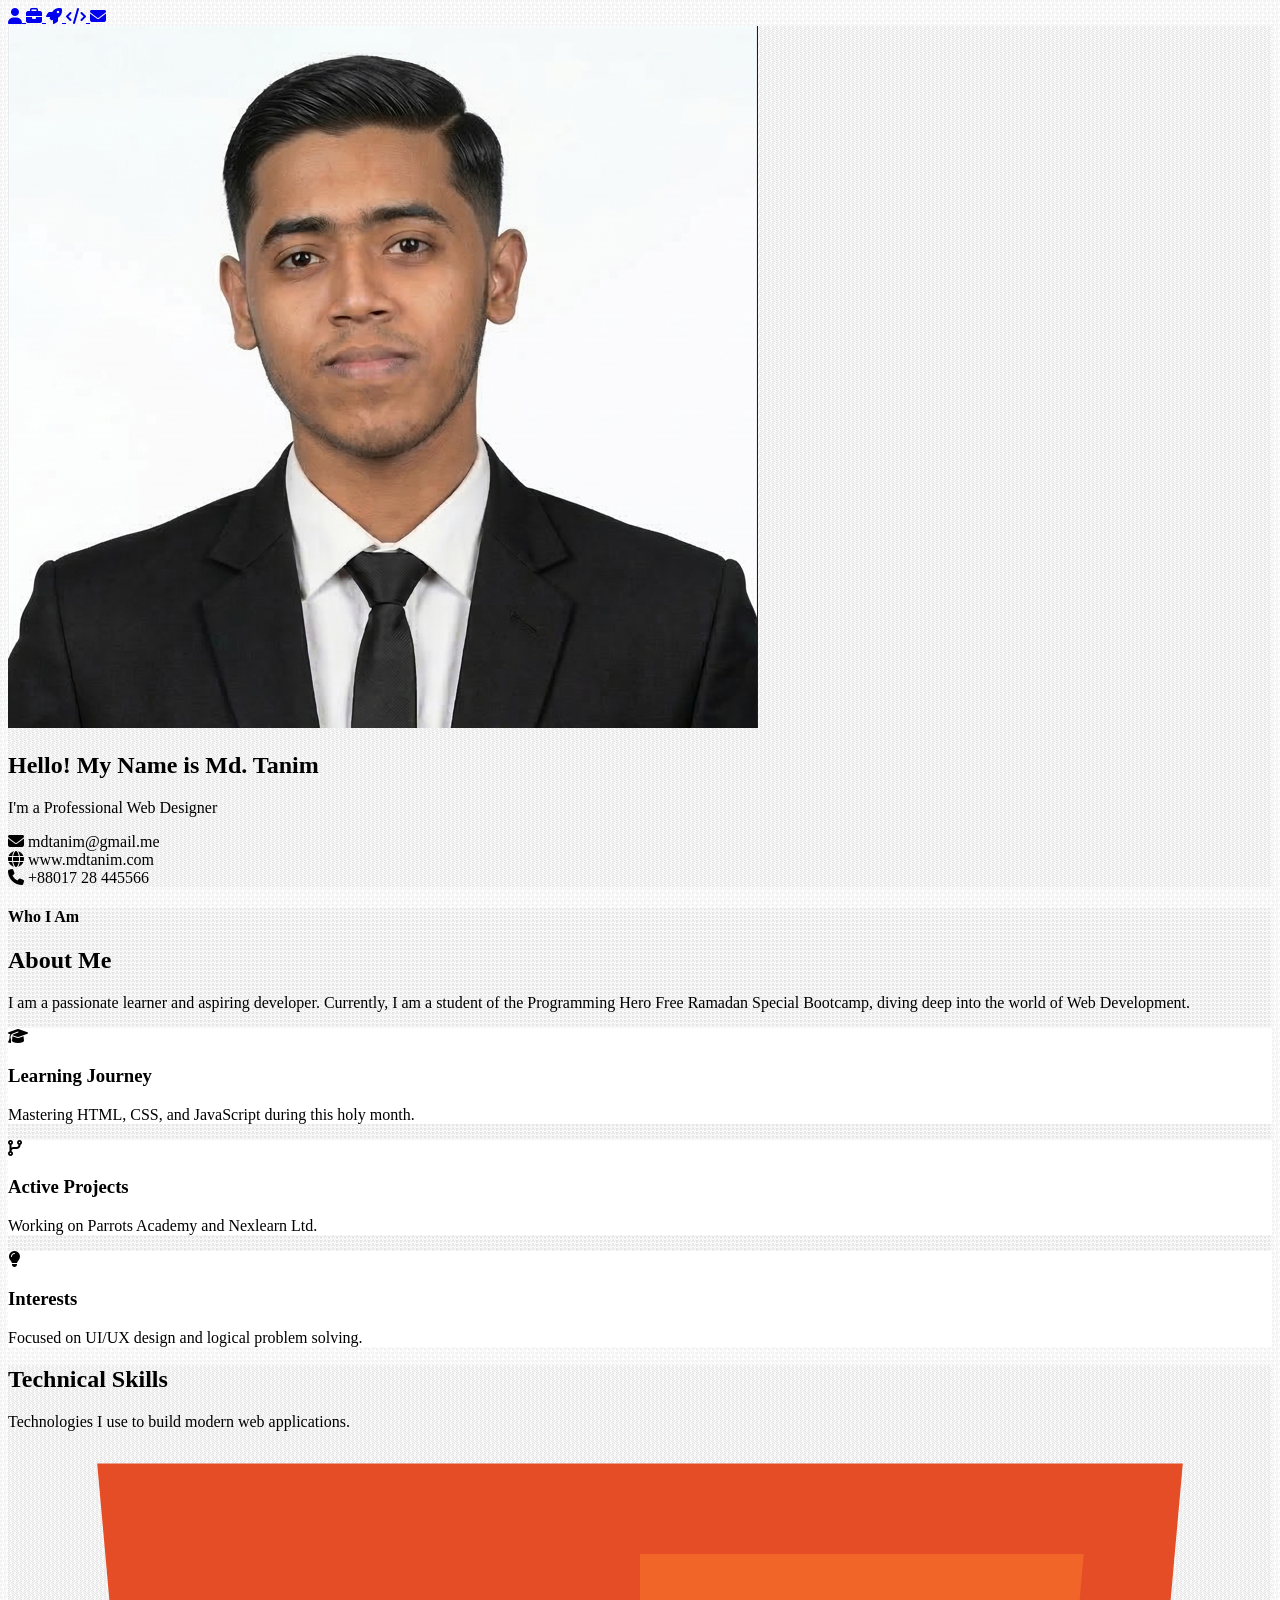
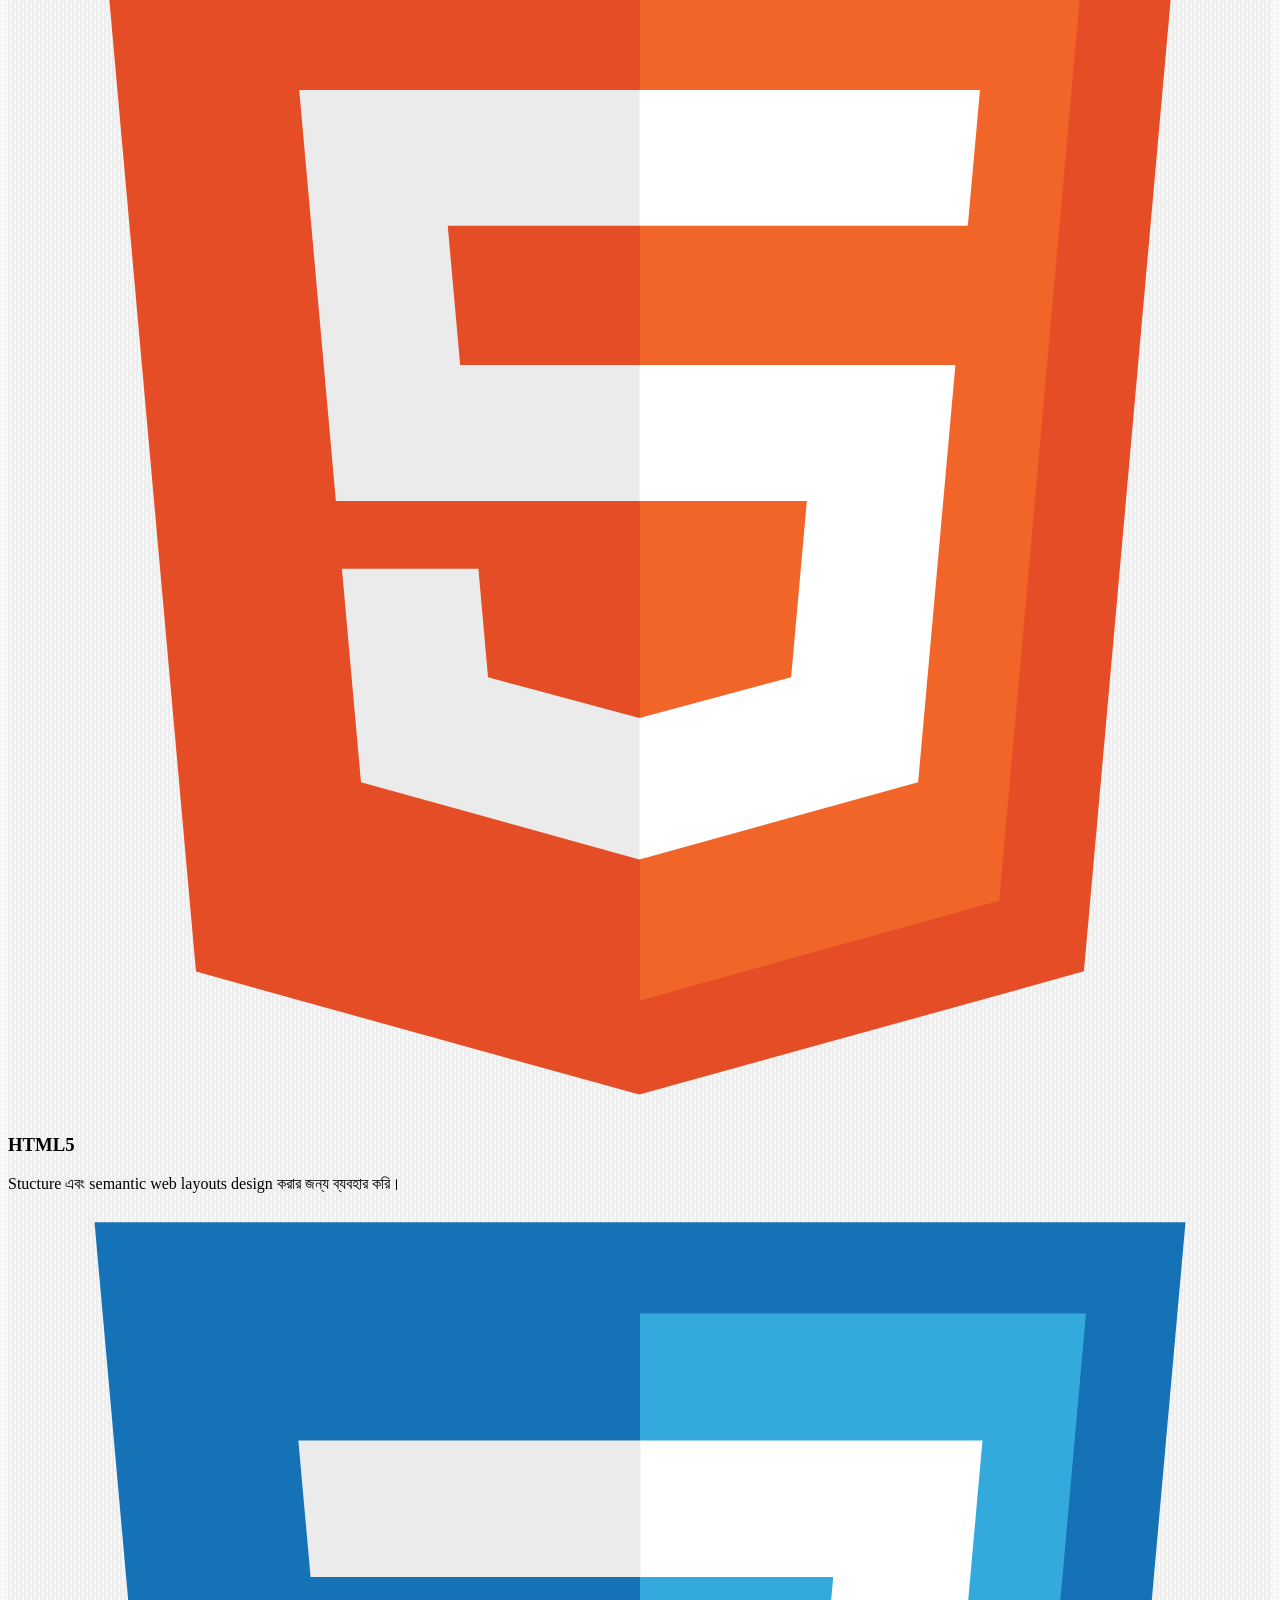
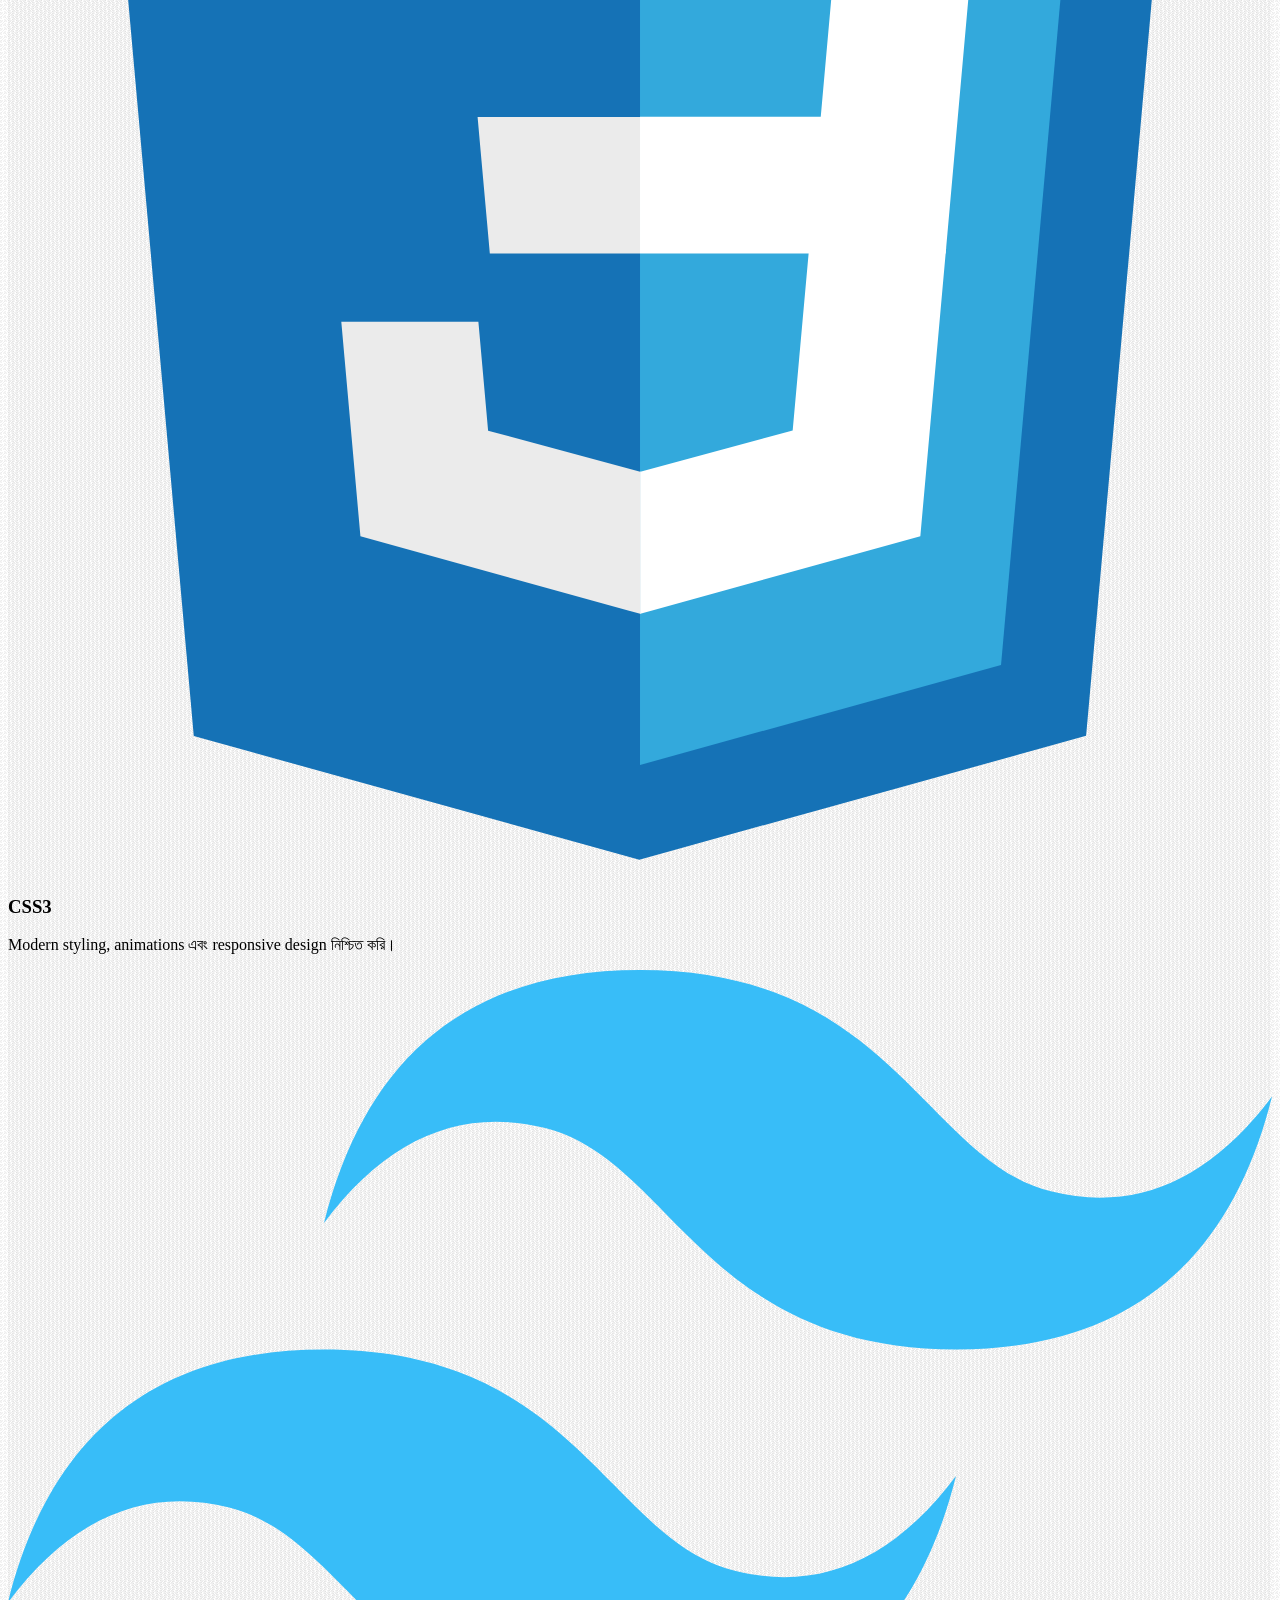
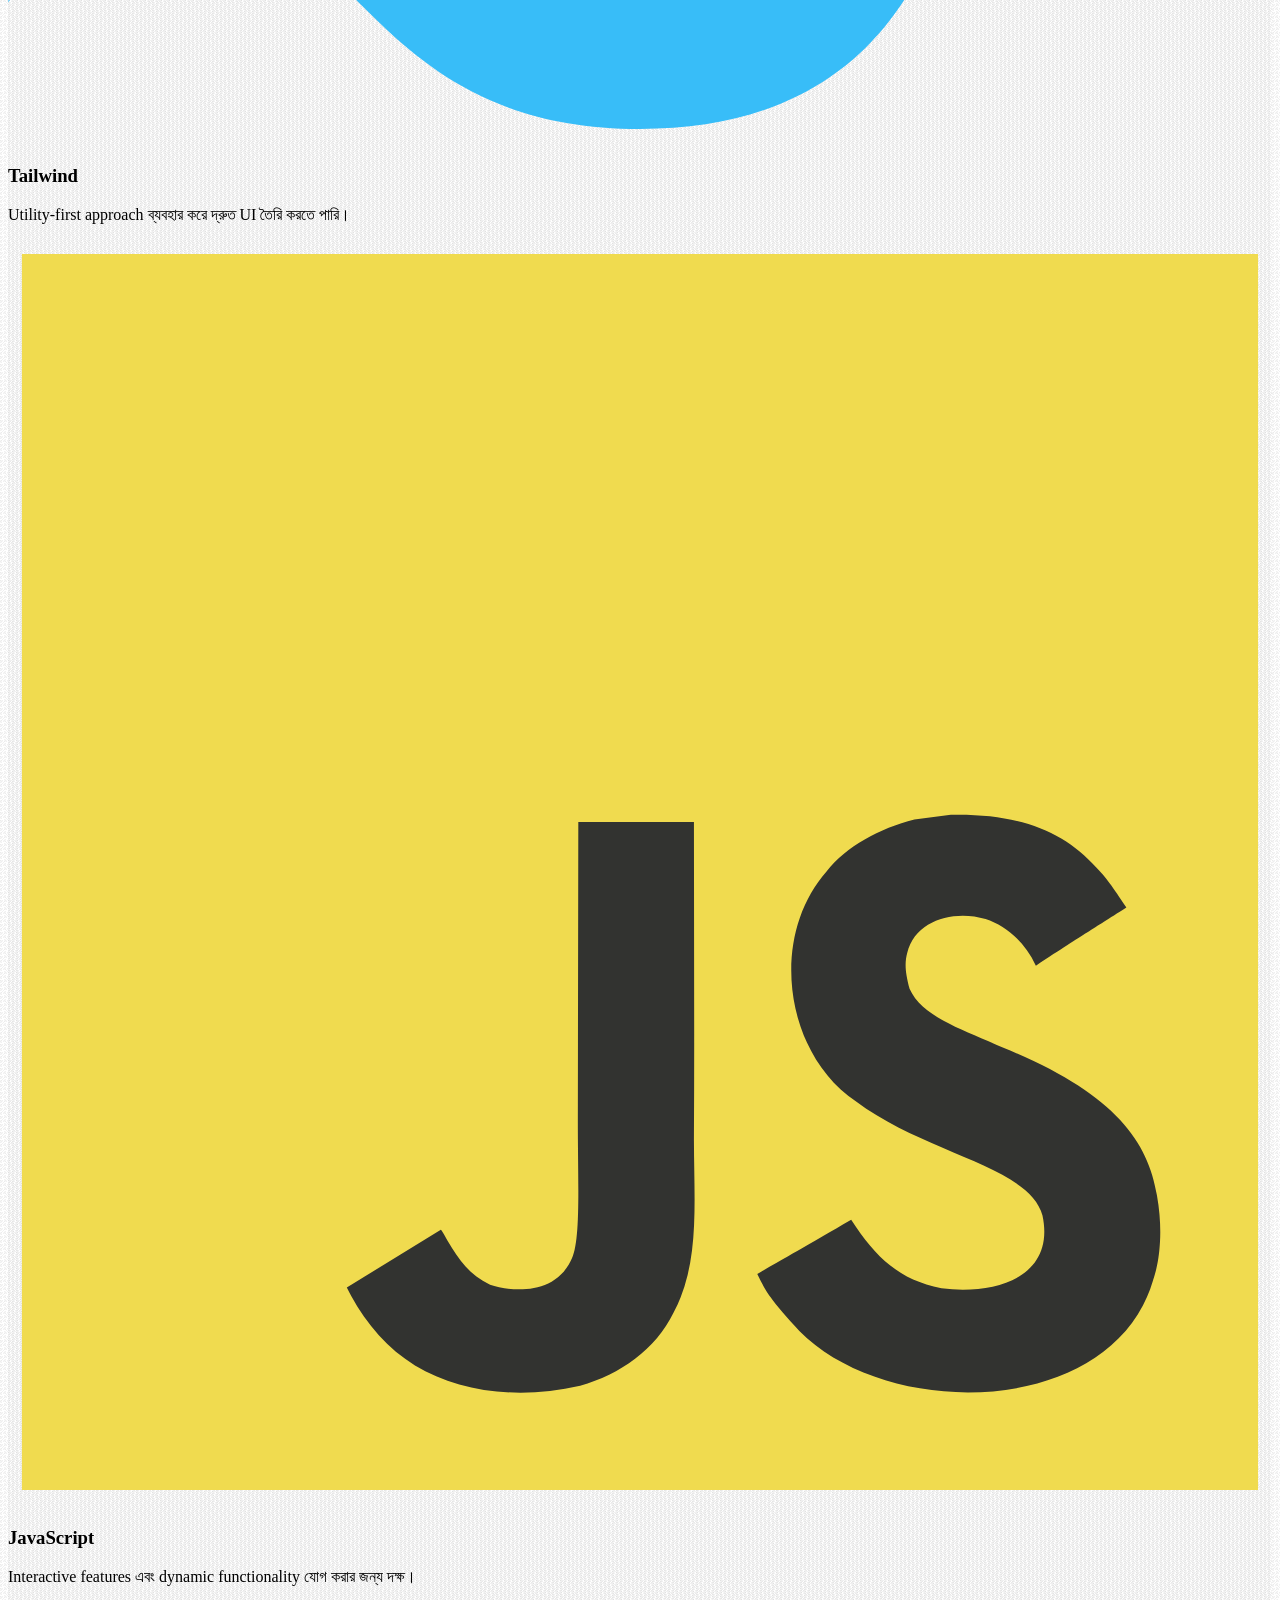
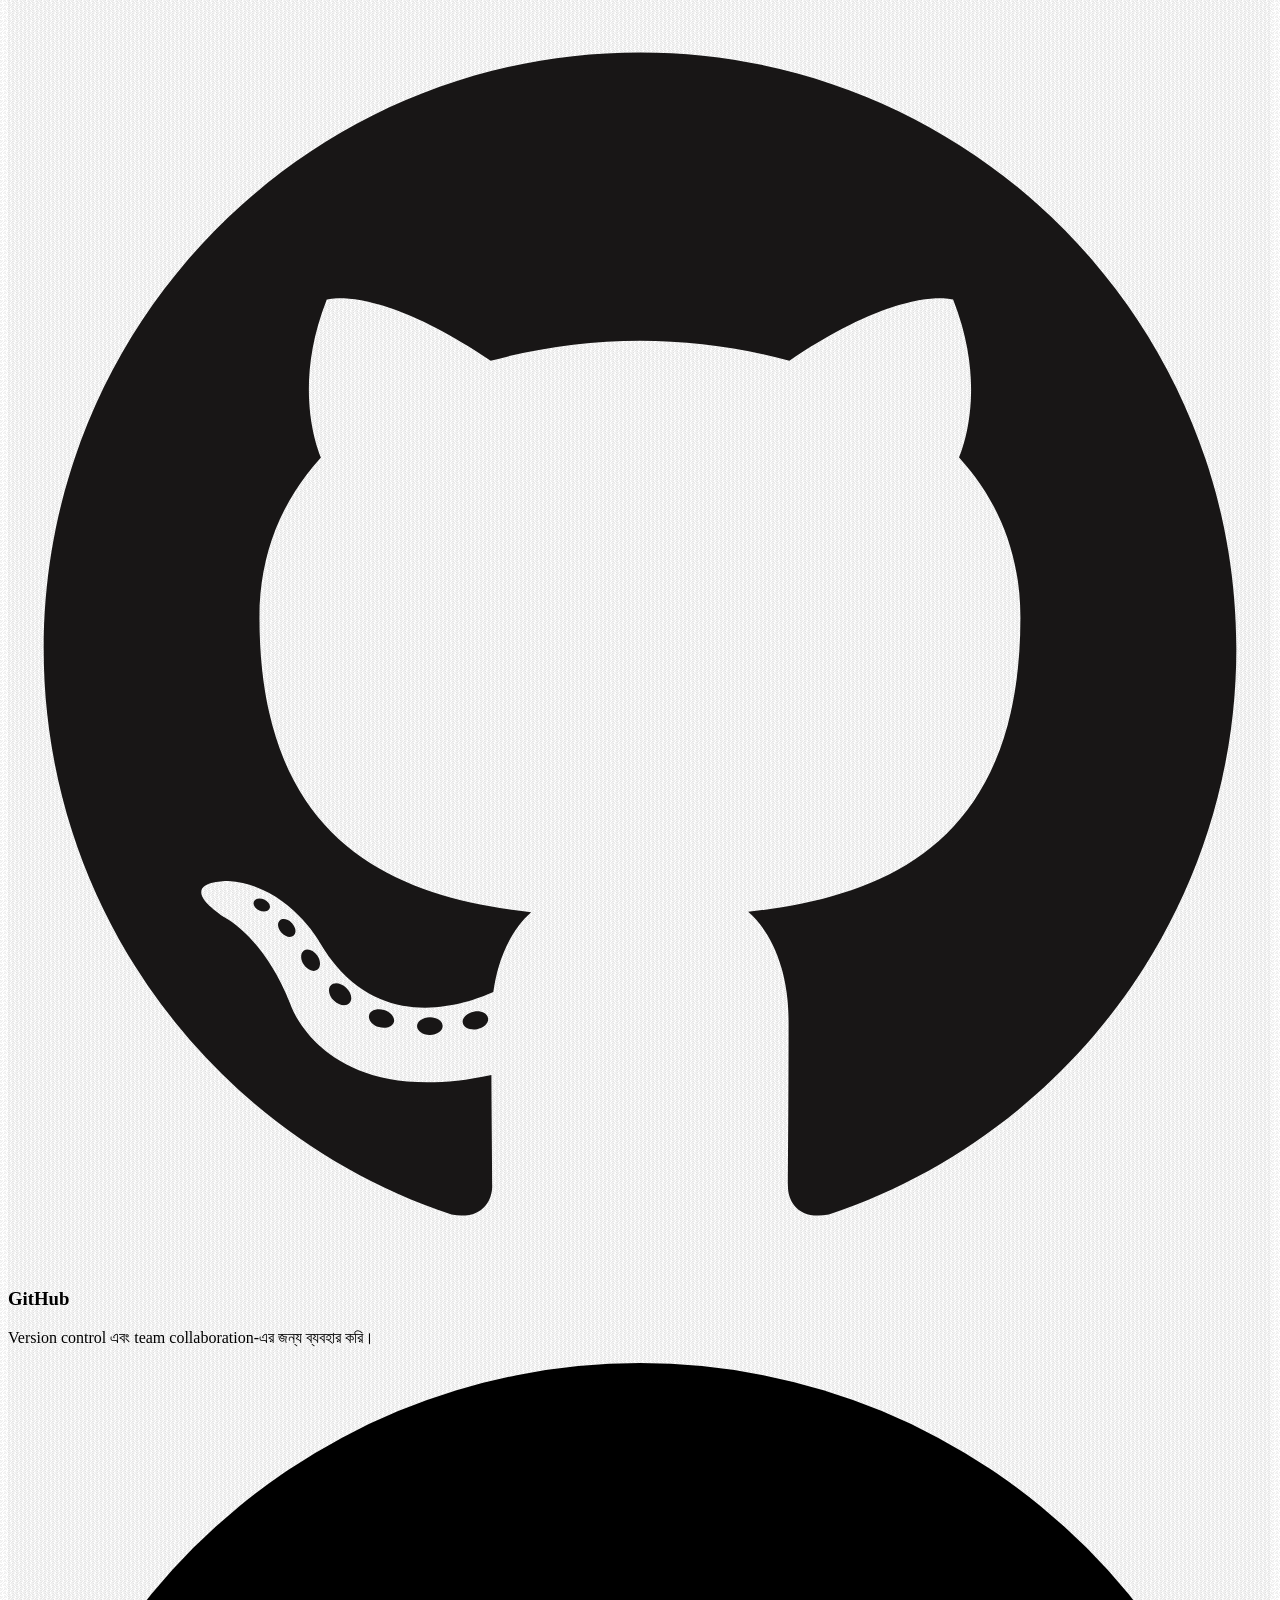
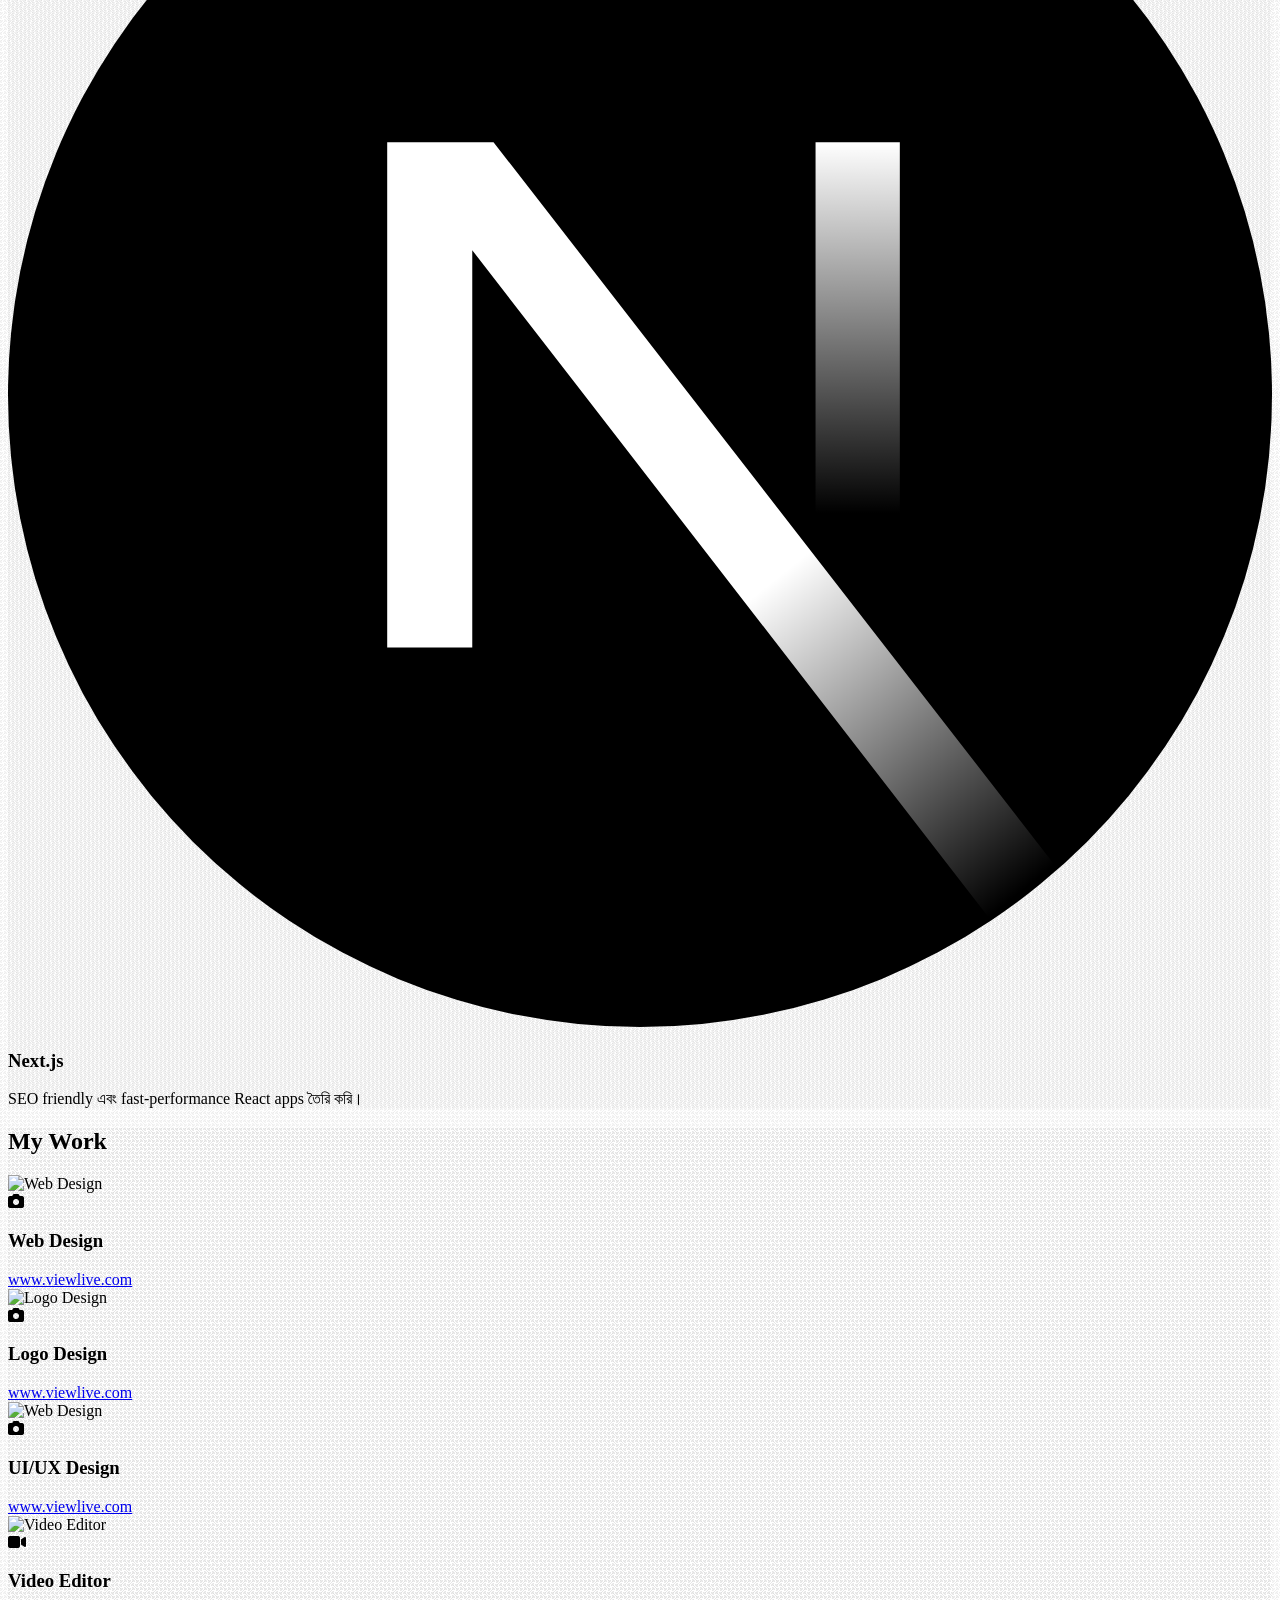
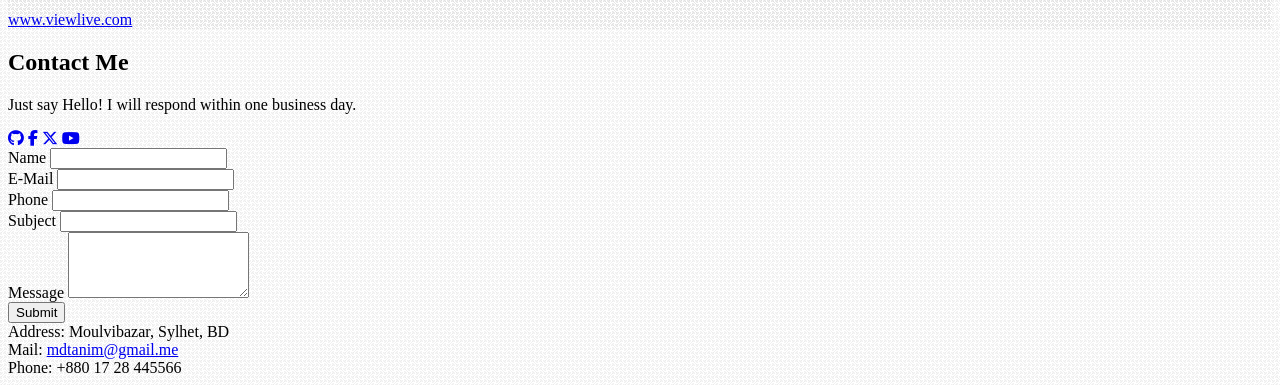
==== commit c9f1e137: "updateds" ====
--- a/index.html
+++ b/index.html
@@ -8,7 +8,8 @@
       rel="stylesheet"
       href="https://cdnjs.cloudflare.com/ajax/libs/font-awesome/6.5.1/css/all.min.css"
     />
-    <script src="https://cdn.tailwindcss.com"></script>
+       <script src="https://cdn.jsdelivr.net/npm/@tailwindcss/browser@4"></script>
+
     <style>
       /* Aquila Style Texture Backgrounds */
       .bg {
@@ -431,12 +432,12 @@
             <div class="bg-white p-4 shadow border border-gray-100">
               <label
                 class="block text-xs font-bold text-gray-700 uppercase mb-2"
-                >Name*</label
+                >Name</label
               >
               <input
                 name="name"
                 type="text"
-                class="w-full bg-gray-50 border p-3 focus:outline-none focus:border-slate-500"
+                class="w-full bg-gray-50 border border-gray-300 p-3 focus:outline-none focus:border-slate-500"
                 required
               />
             </div>
@@ -444,12 +445,12 @@
             <div class="bg-white p-4 shadow border border-gray-100">
               <label
                 class="block text-xs font-bold text-gray-700 uppercase mb-2"
-                >E-Mail*</label
+                >E-Mail</label
               >
               <input
                 name="email"
                 type="email"
-                class="w-full bg-gray-50 border p-3 focus:outline-none focus:border-slate-500"
+                class="w-full bg-gray-50 border border-gray-300 p-3 focus:outline-none focus:border-slate-500"
                 required
               />
             </div>
@@ -462,7 +463,7 @@
               <input
                 name="phone"
                 type="tel"
-                class="w-full bg-gray-50 border p-3 focus:outline-none focus:border-slate-500"
+                class="w-full bg-gray-50 border border-gray-300 p-3 focus:outline-none focus:border-slate-500"
               />
             </div>
           </div>
@@ -474,7 +475,7 @@
             <input
               name="subject"
               type="text"
-              class="w-full bg-gray-50 border p-3 focus:outline-none focus:border-slate-500"
+              class="w-full bg-gray-50 border border-gray-300 p-3 focus:outline-none focus:border-slate-500"
             />
           </div>
 
@@ -485,7 +486,7 @@
             <textarea
               name="message"
               rows="4"
-              class="w-full bg-gray-50 border p-3 focus:outline-none focus:border-slate-500"
+              class="w-full bg-gray-50 border border-gray-300 p-3 focus:outline-none focus:border-slate-500"
               required
             ></textarea>
           </div>
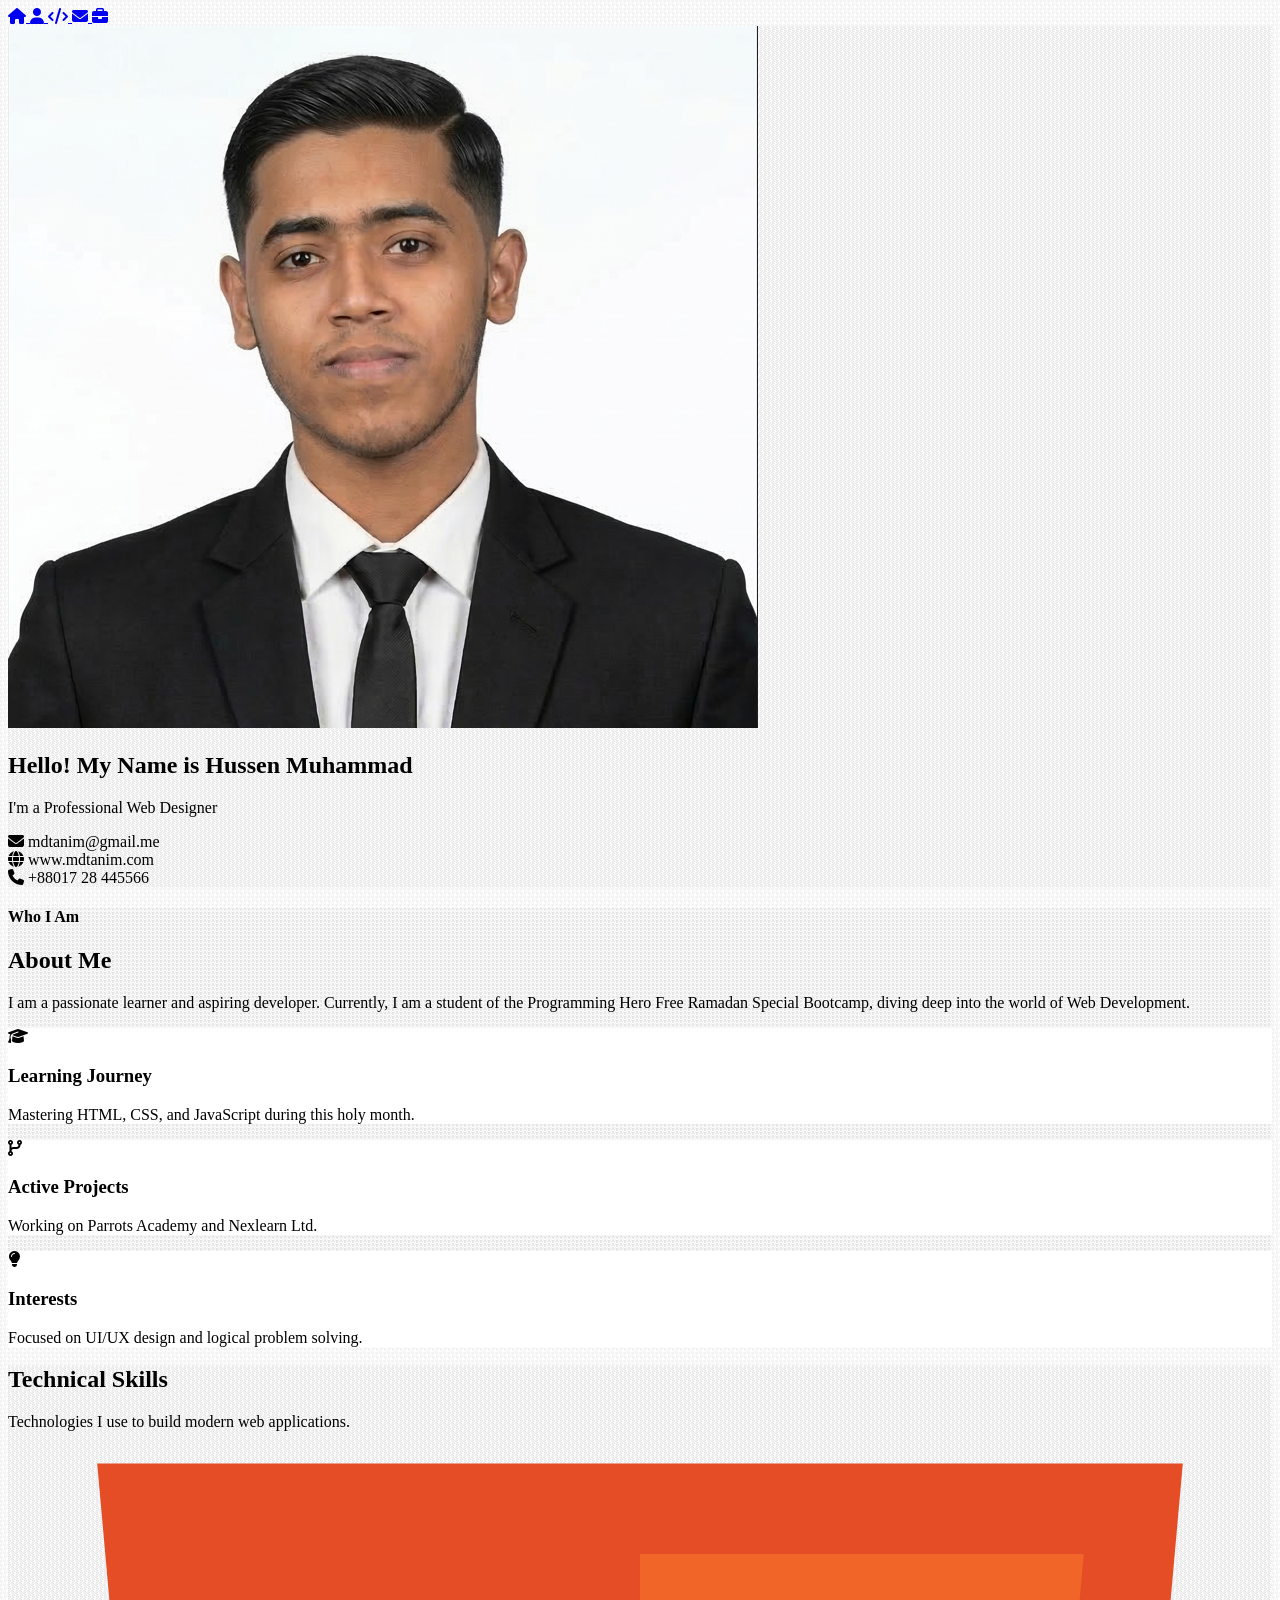
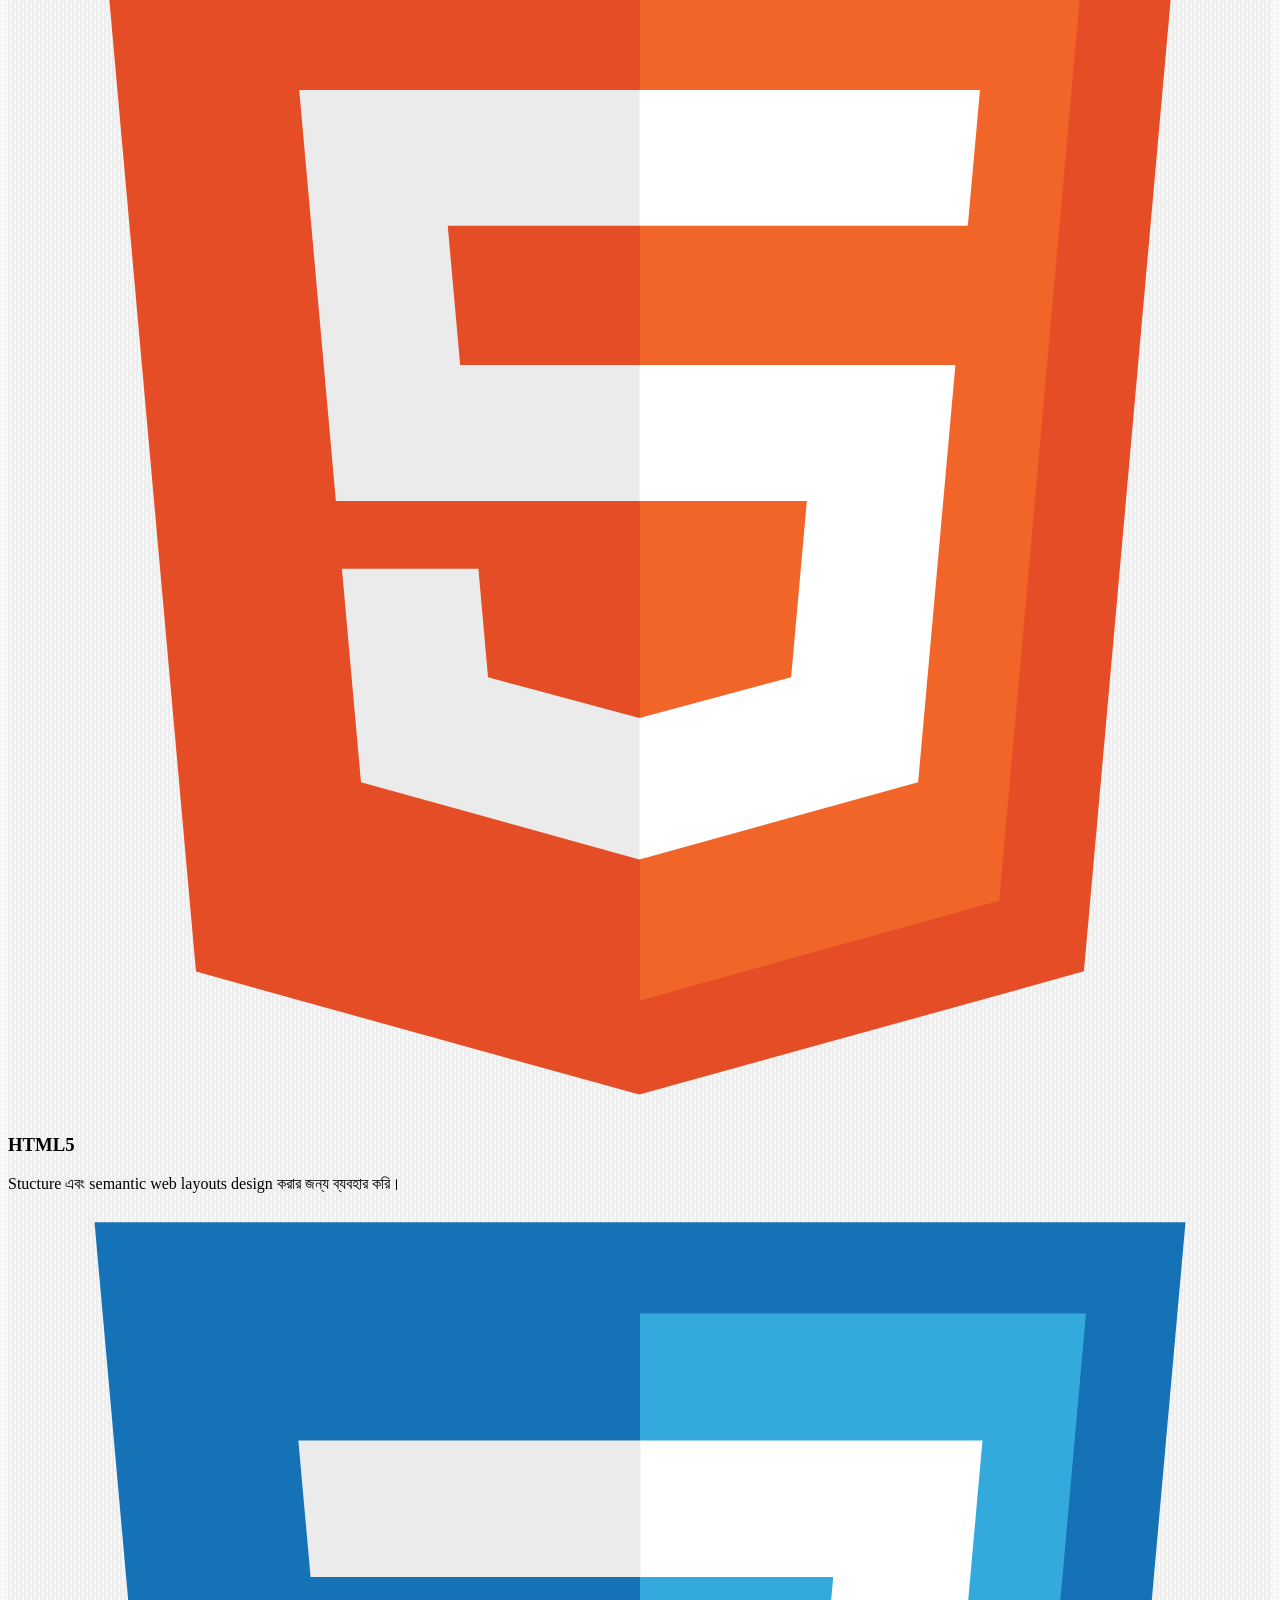
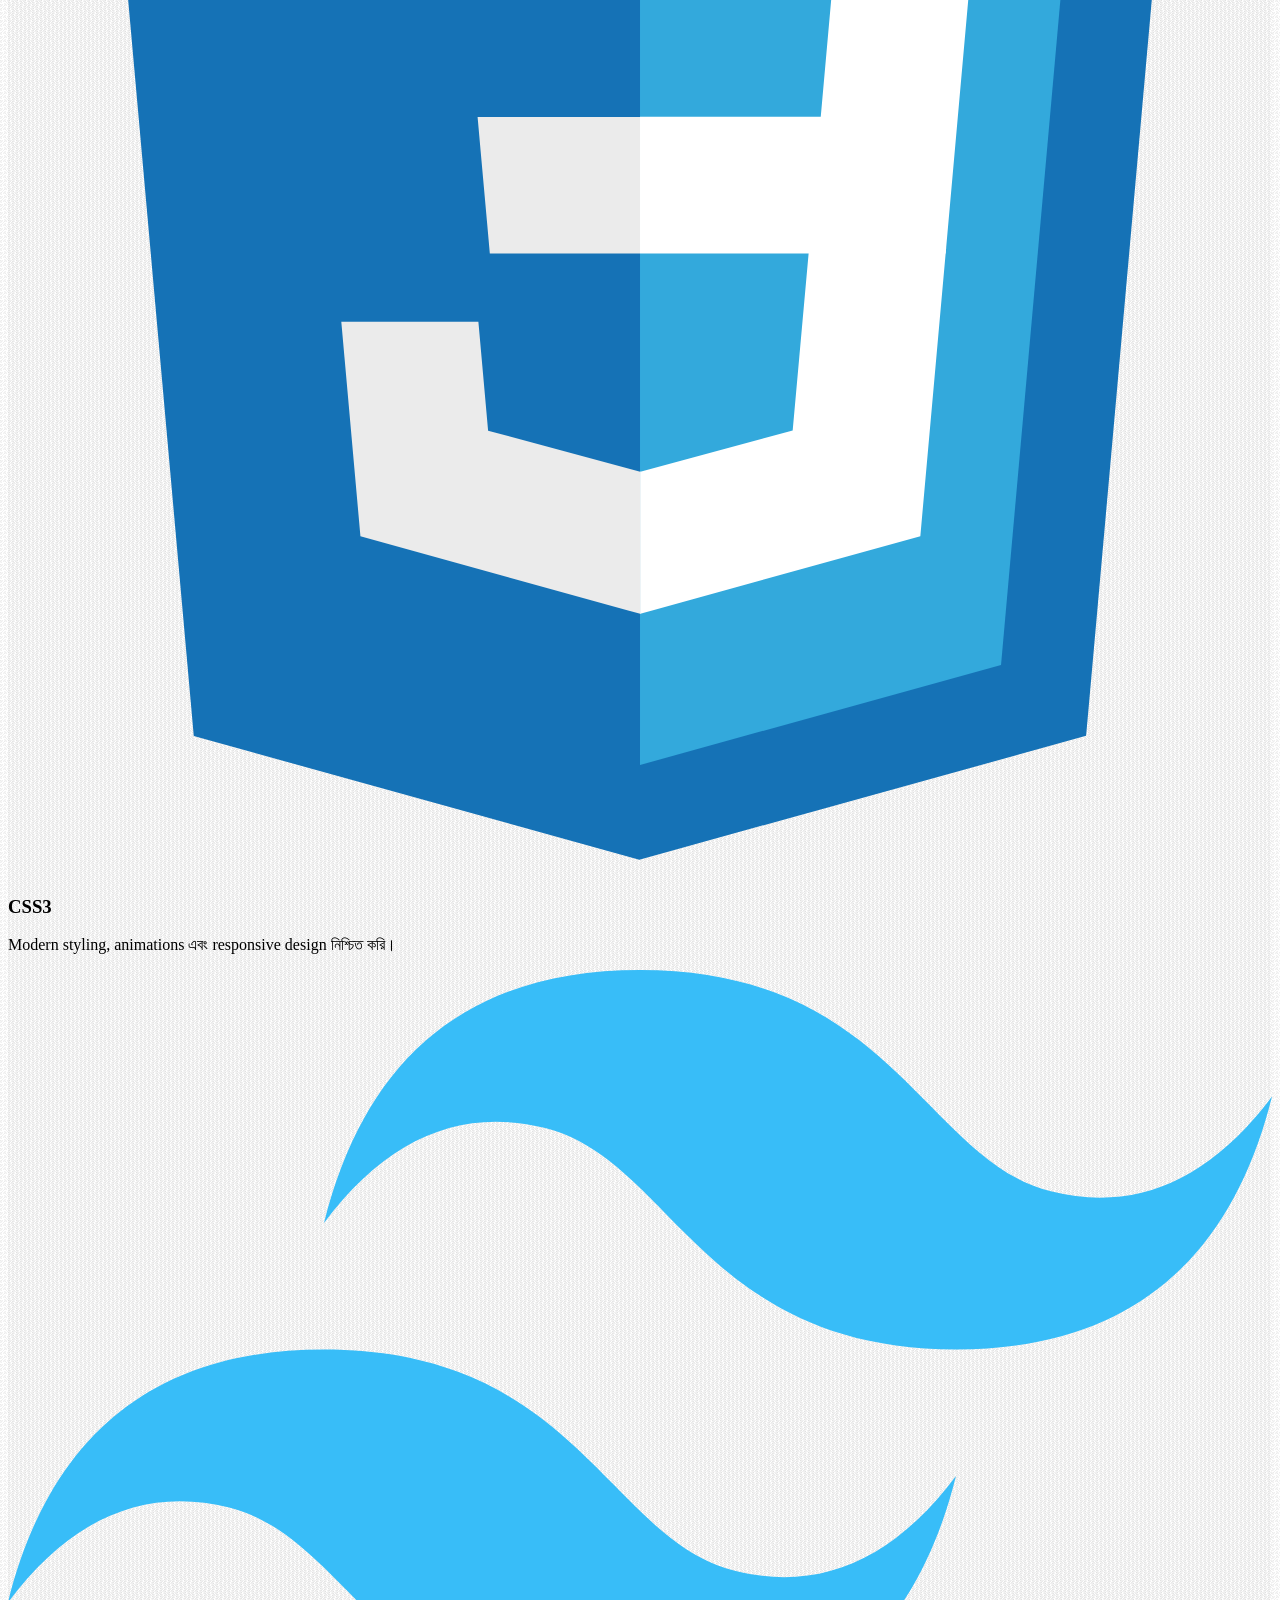
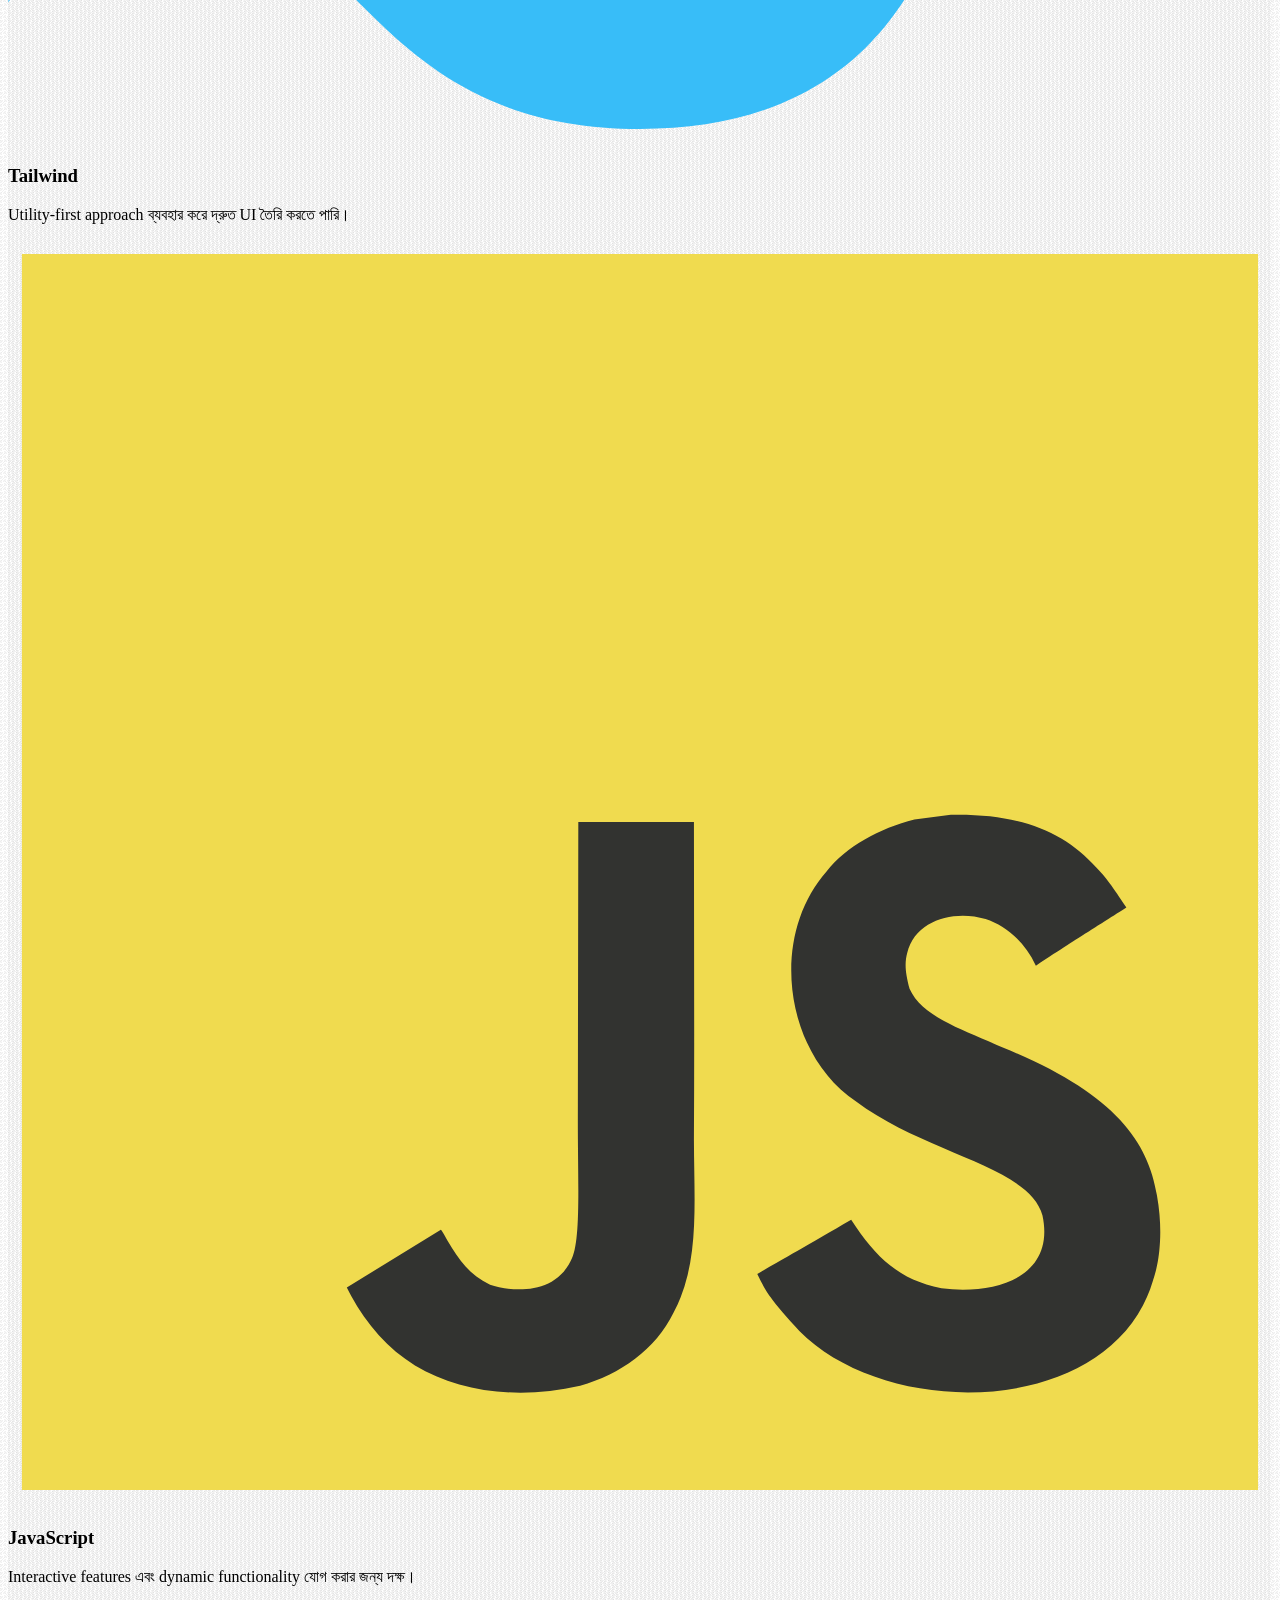
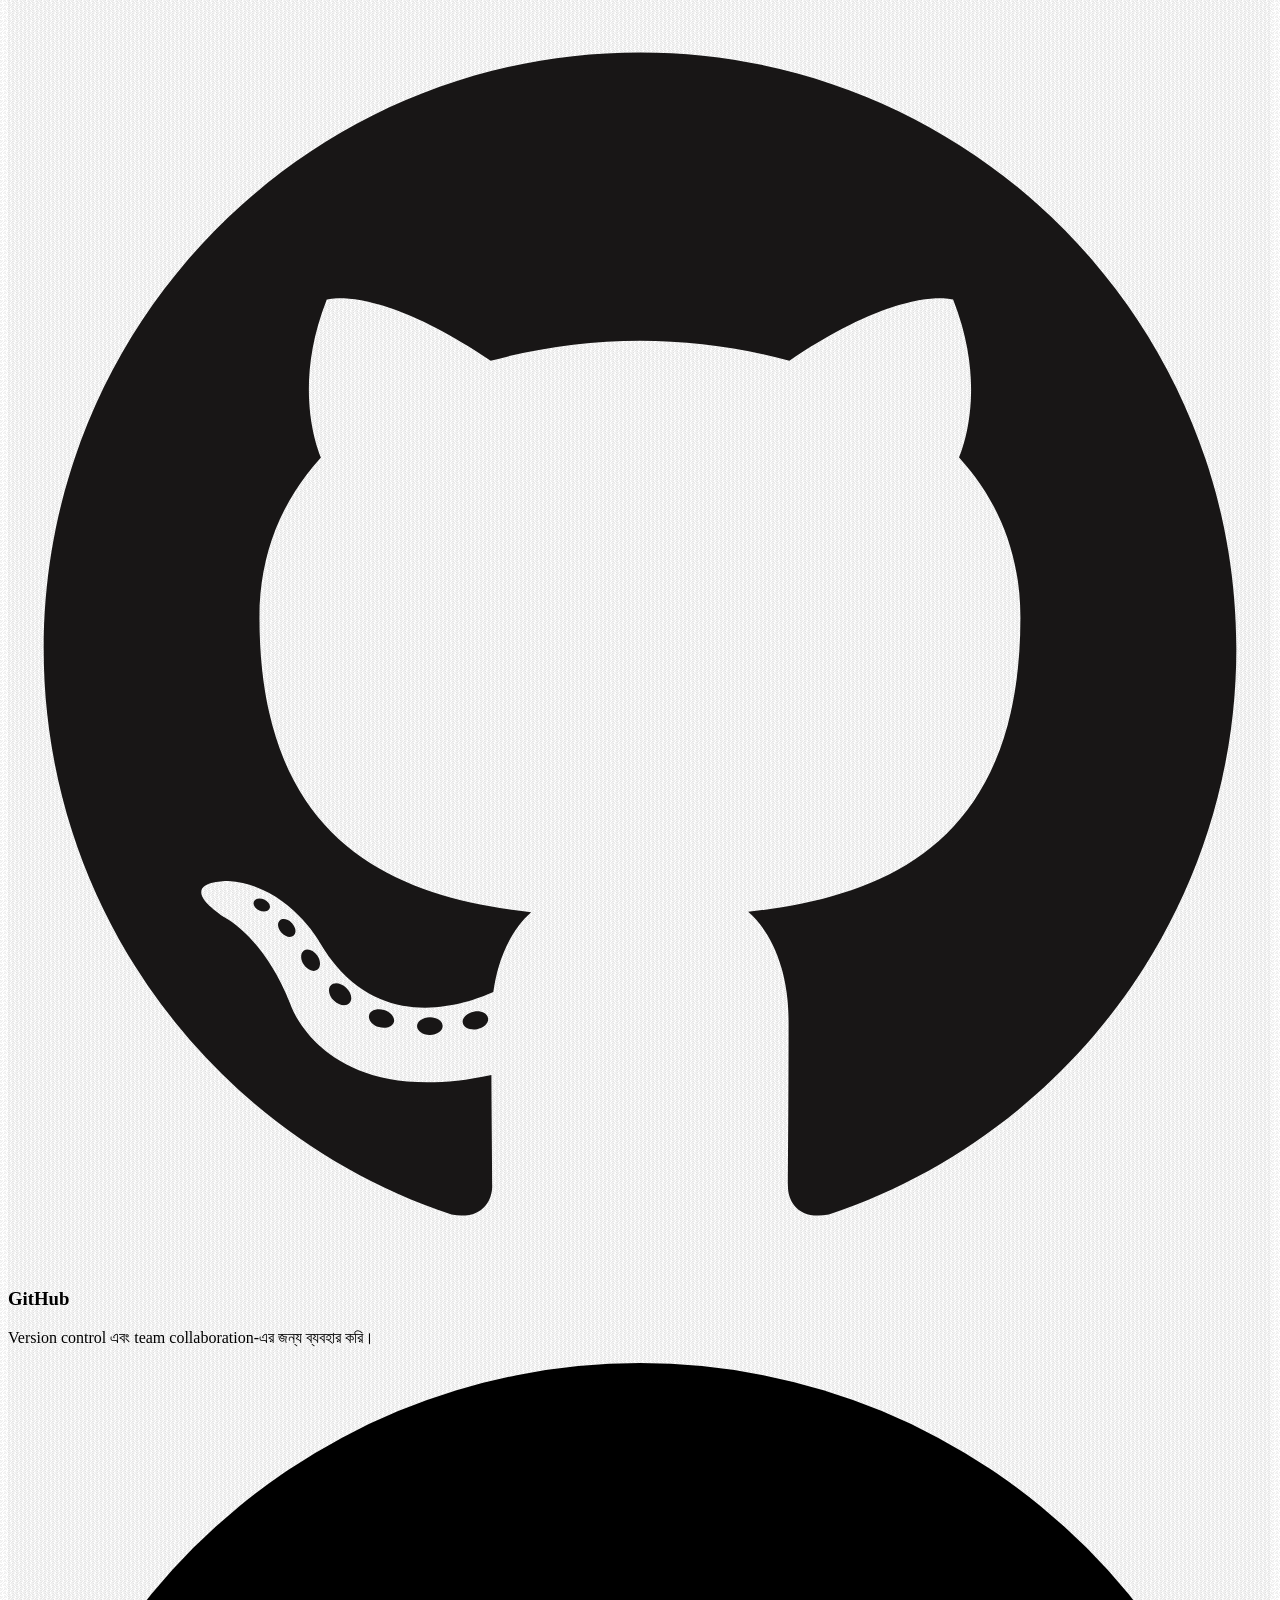
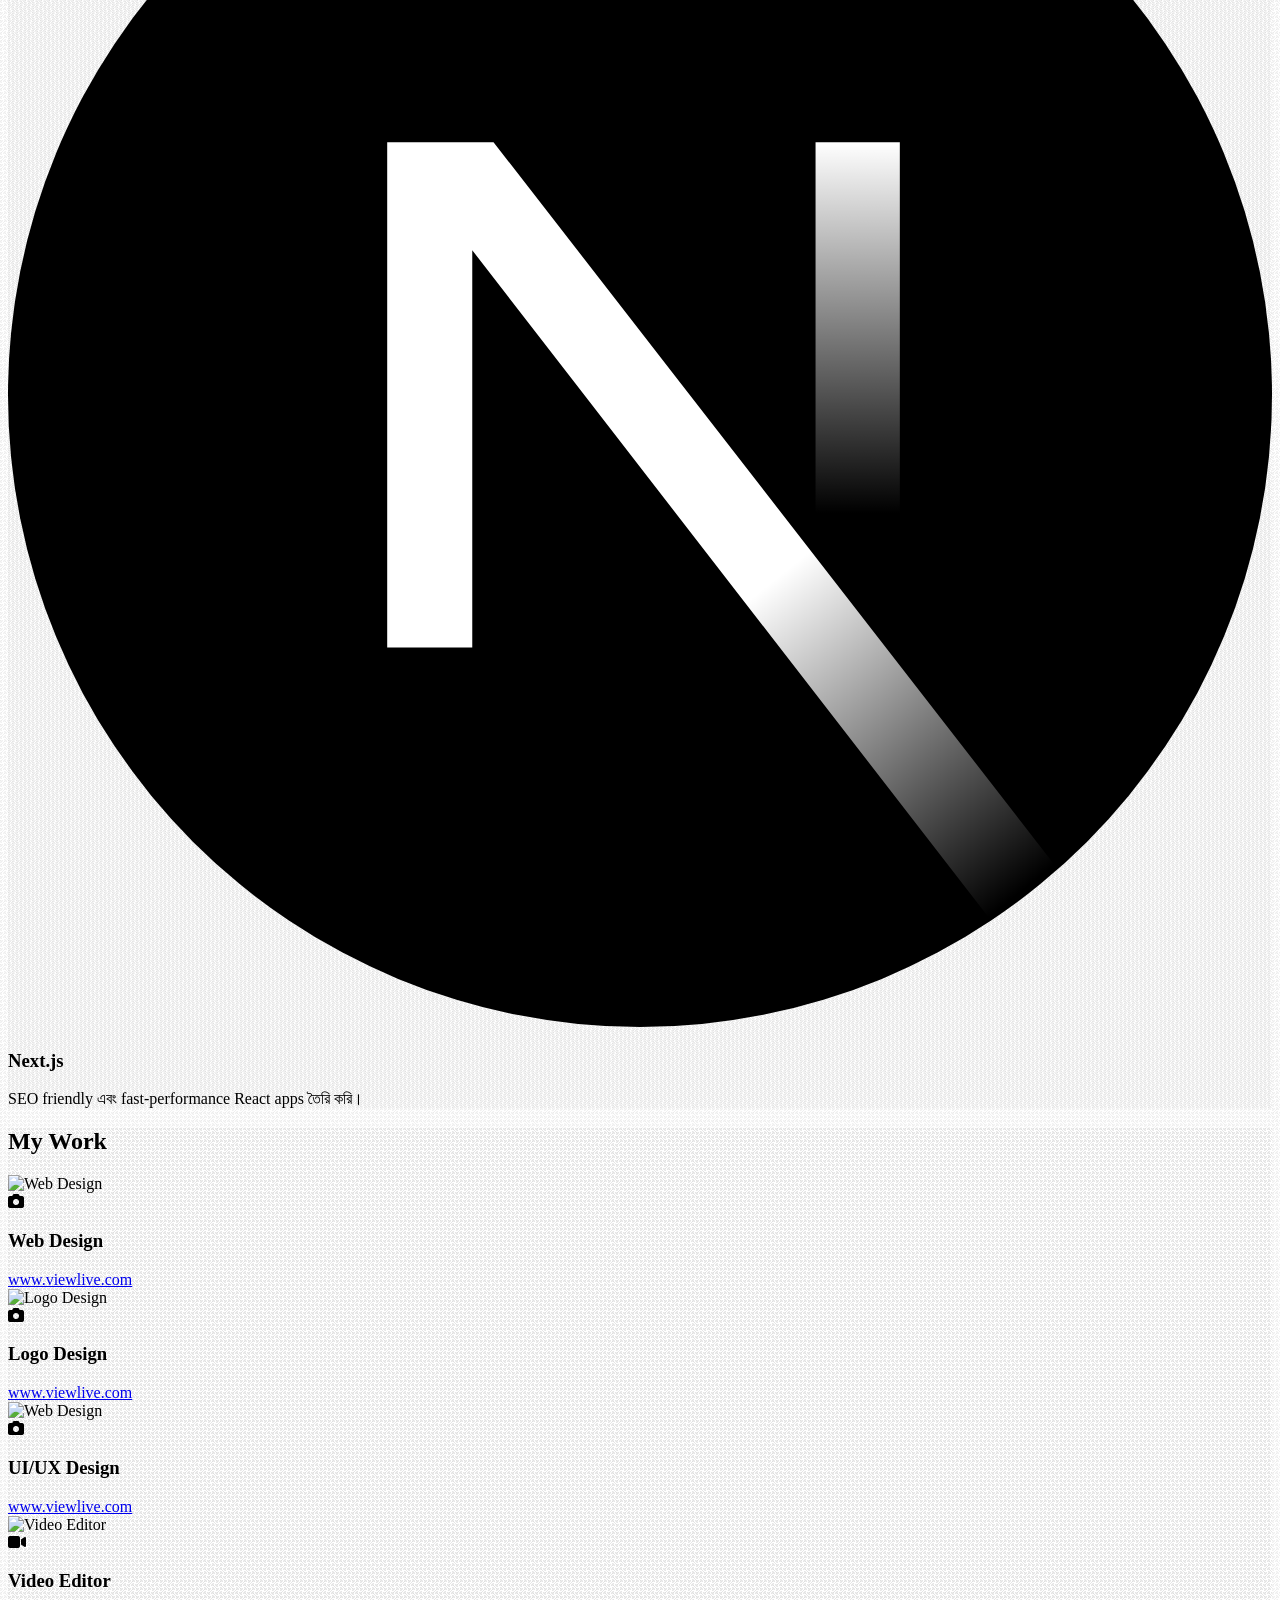
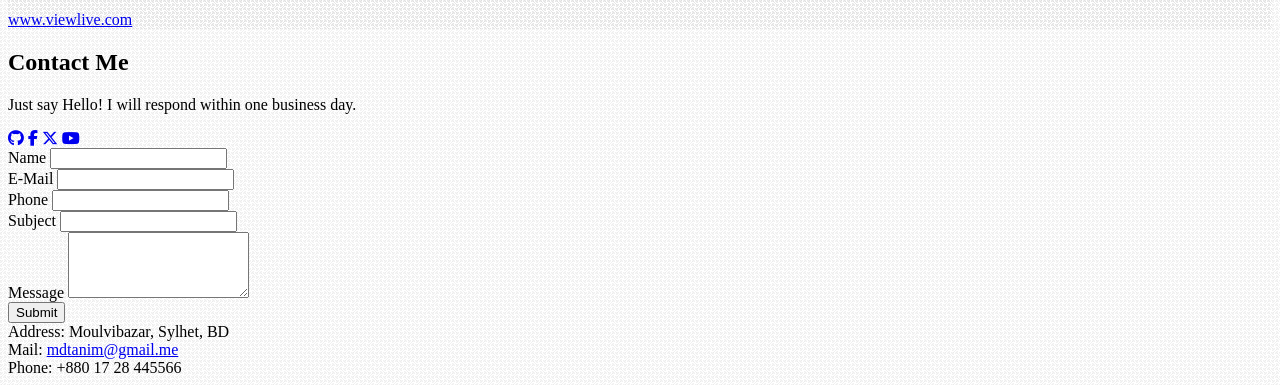
==== commit ed3f572d: "commit" ====
--- a/index.html
+++ b/index.html
@@ -3,56 +3,70 @@
   <head>
     <meta charset="UTF-8" />
     <meta name="viewport" content="width=device-width, initial-scale=1.0" />
-    <title>Portfolio - John Doe</title>
+    <link
+      rel="shortcut icon"
+      href="./assets/images/tanim.png"
+      type="image/x-icon"
+    />
+    <title>Portfolio - Hussen Muhammad</title>
     <link
       rel="stylesheet"
       href="https://cdnjs.cloudflare.com/ajax/libs/font-awesome/6.5.1/css/all.min.css"
     />
-       <script src="https://cdn.jsdelivr.net/npm/@tailwindcss/browser@4"></script>
+    <script src="https://cdn.jsdelivr.net/npm/@tailwindcss/browser@4"></script>
 
     <style>
-      /* Aquila Style Texture Backgrounds */
       .bg {
         background-image: url("./assets/images/dot.png");
       }
       .card {
         background-color: #ffffff;
-        /* White Diamond Texture for Cards */
       }
-      /* Smooth Scrolling */
+
       html {
         scroll-behavior: smooth;
       }
     </style>
   </head>
-  <body class="bg text-gray-800">
+  <body class="bg  text-gray-800">
     <!-- navber -->
-    <nav class="bg-[#373954] py-6 px-4 sticky top-0 z-50 shadow-sm">
+    <nav class="">
       <div
-        class="max-w-4xl mx-auto flex justify-center items-center text-xl md:text-2xl text-white space-x-6 md:space-x-12"
+        class="flex justify-center items-center gap-2 border border-gray-200 px-4 py-2  shadow-lg"
       >
-        <a href="#about" class="transition hover:text-gray-400" title="About">
-          <i class="fa-solid fa-user"></i>
+        <a
+          href="#"
+          class="flex items-center gap-2  px-4 py-2 rounded-full text-gray-900 font-semibold transition-all"
+        >
+          <i class="fa-solid fa-house"></i>
         </a>
 
-        <a href="#work" class="transition hover:text-gray-400" title="Work">
-          <i class="fa-solid fa-briefcase"></i>
+        <a
+          href="#about"
+          class="flex items-center gap-2 px-3 py-2 text-gray-600 hover:text-gray-900 "
+        >
+          <i class="fa-solid fa-user text-sm"></i>
         </a>
 
-        <a href="/" class="group px-2 text-2xl">
-          <i class="fa-solid fa-rocket animate-bounce text-blue-400"></i>
-        </a>
-
-        <a href="#skill" class="transition hover:text-gray-400" title="Skills">
-          <i class="fa-solid fa-code"></i>
+        <a
+          href="#skill"
+          class="flex items-center gap-2 px-3 py-2 text-gray-600 hover:text-gray-900 "
+        >
+          <i class="fa-solid fa-code text-sm"></i>
         </a>
 
         <a
           href="#contact"
-          class="transition hover:text-gray-400"
-          title="Contact"
-        >
-          <i class="fa-solid fa-envelope"></i>
+          class="flex items-center gap-2 px-3 py-2 text-gray-600 hover:text-gray-900 "
+        >
+          <i class="fa-solid fa-envelope text-sm"></i>
+        </a>
+
+        <a
+          href="#work"
+          class="flex items-center gap-2 px-3 py-2 text-gray-600 hover:text-gray-900 "
+        >
+          <i class="fa-solid fa-briefcase text-sm"></i>
         </a>
       </div>
     </nav>
@@ -75,7 +89,7 @@
         <h1
           class="text-2xl md:text-4xl font-bold text-[#132f7d] mb-3 uppercase"
         >
-          Hello! My Name is <span class="text-[#373954]">Md. Tanim</span>
+          Hello! My Name is <span class="text-[#373954]">Hussen Muhammad</span>
         </h1>
         <p class="text-xl text-gray-500 mb-8 italic">
           I'm a Professional Web Designer
@@ -296,6 +310,7 @@
       <div class="max-w-4xl mx-auto">
         <div class="text-center mb-12">
           <h2 class="text-3xl font-bold text-white uppercase">My Work</h2>
+       
         </div>
 
         <div class="grid grid-cols-2 md:grid-cols-4 gap-6">
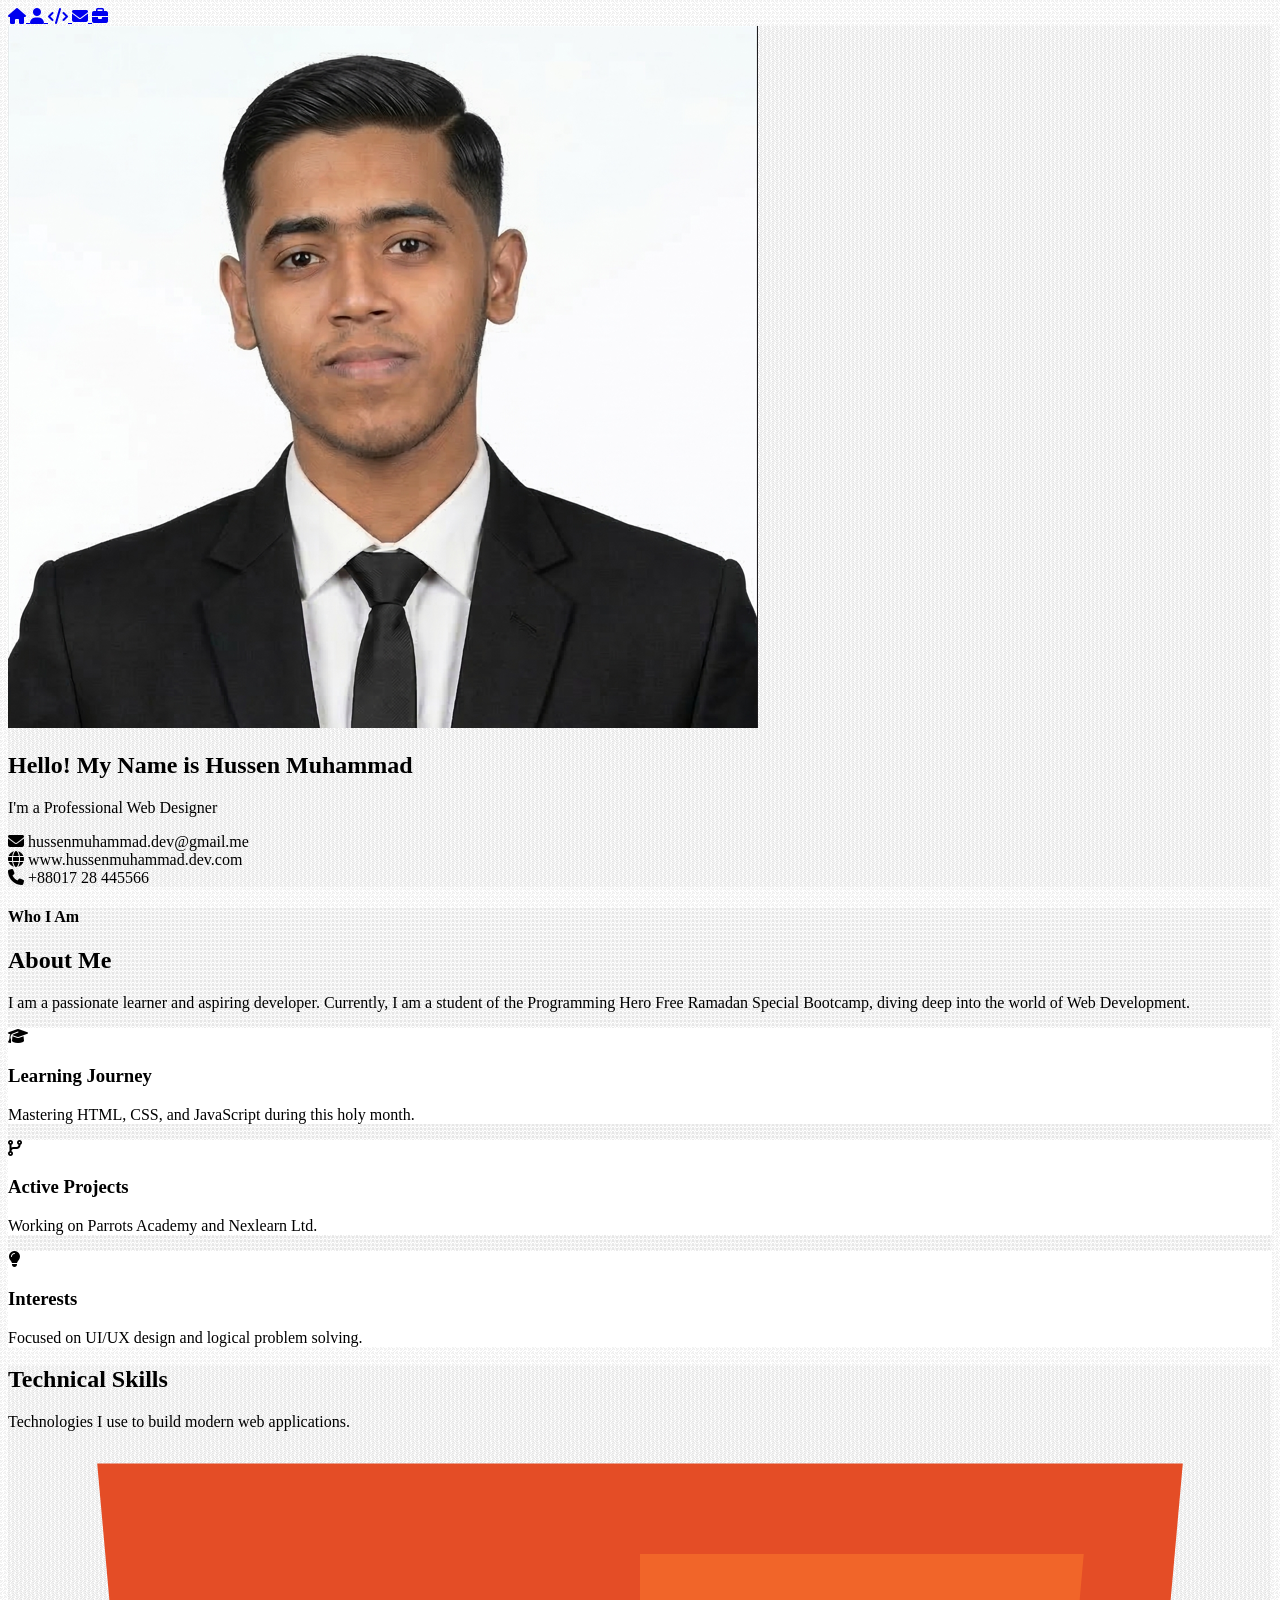
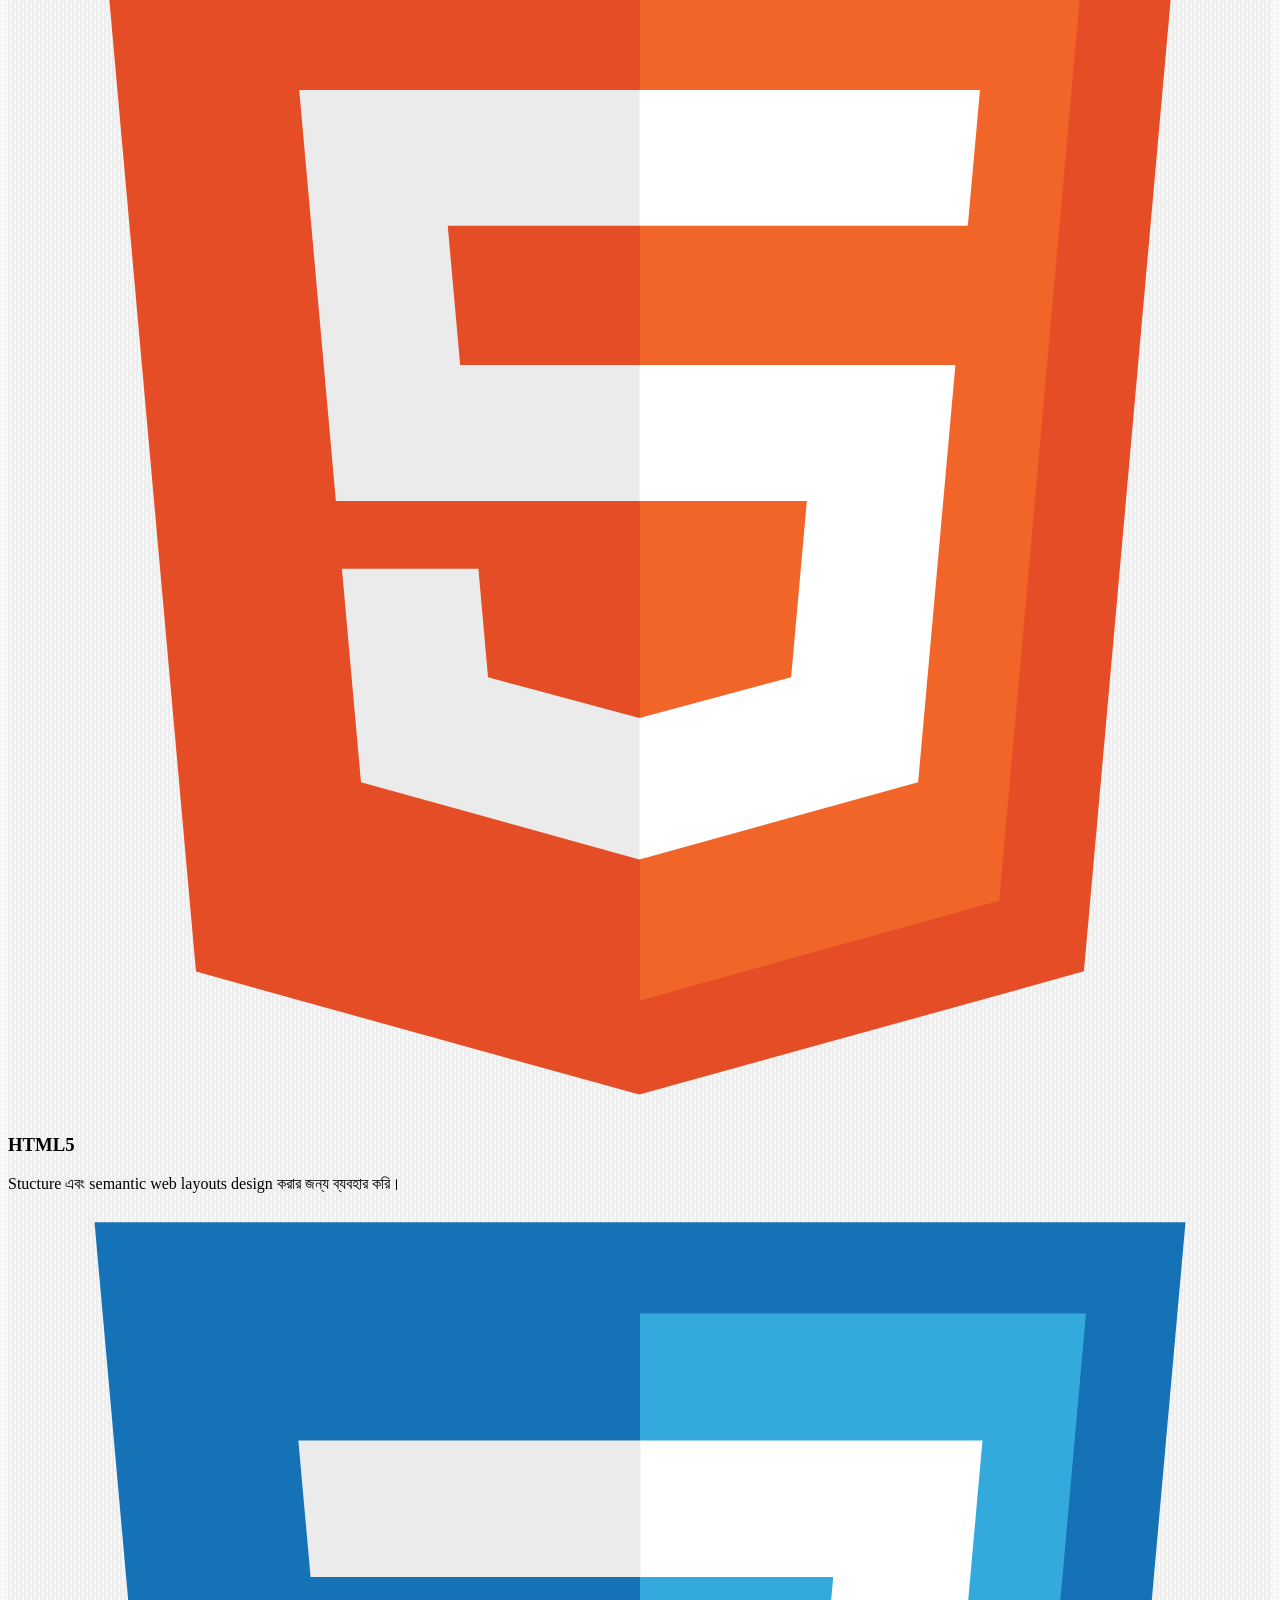
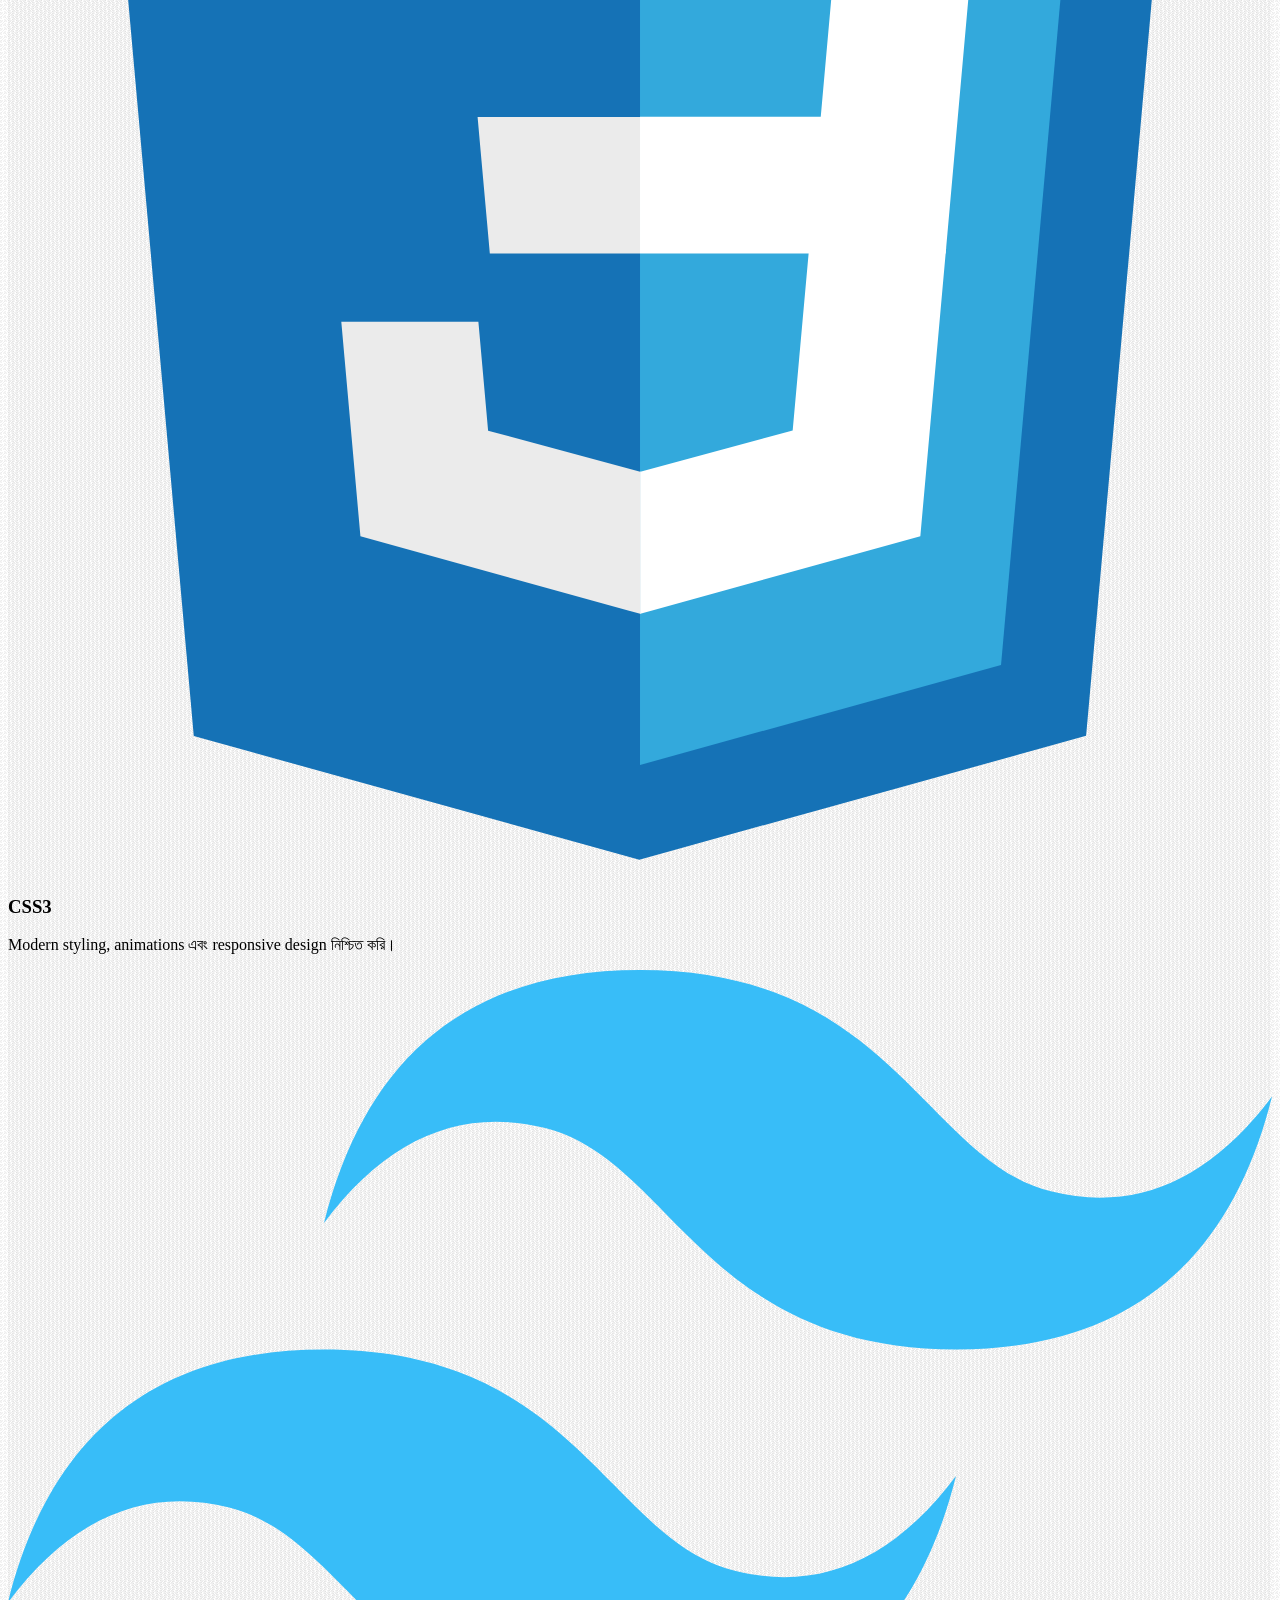
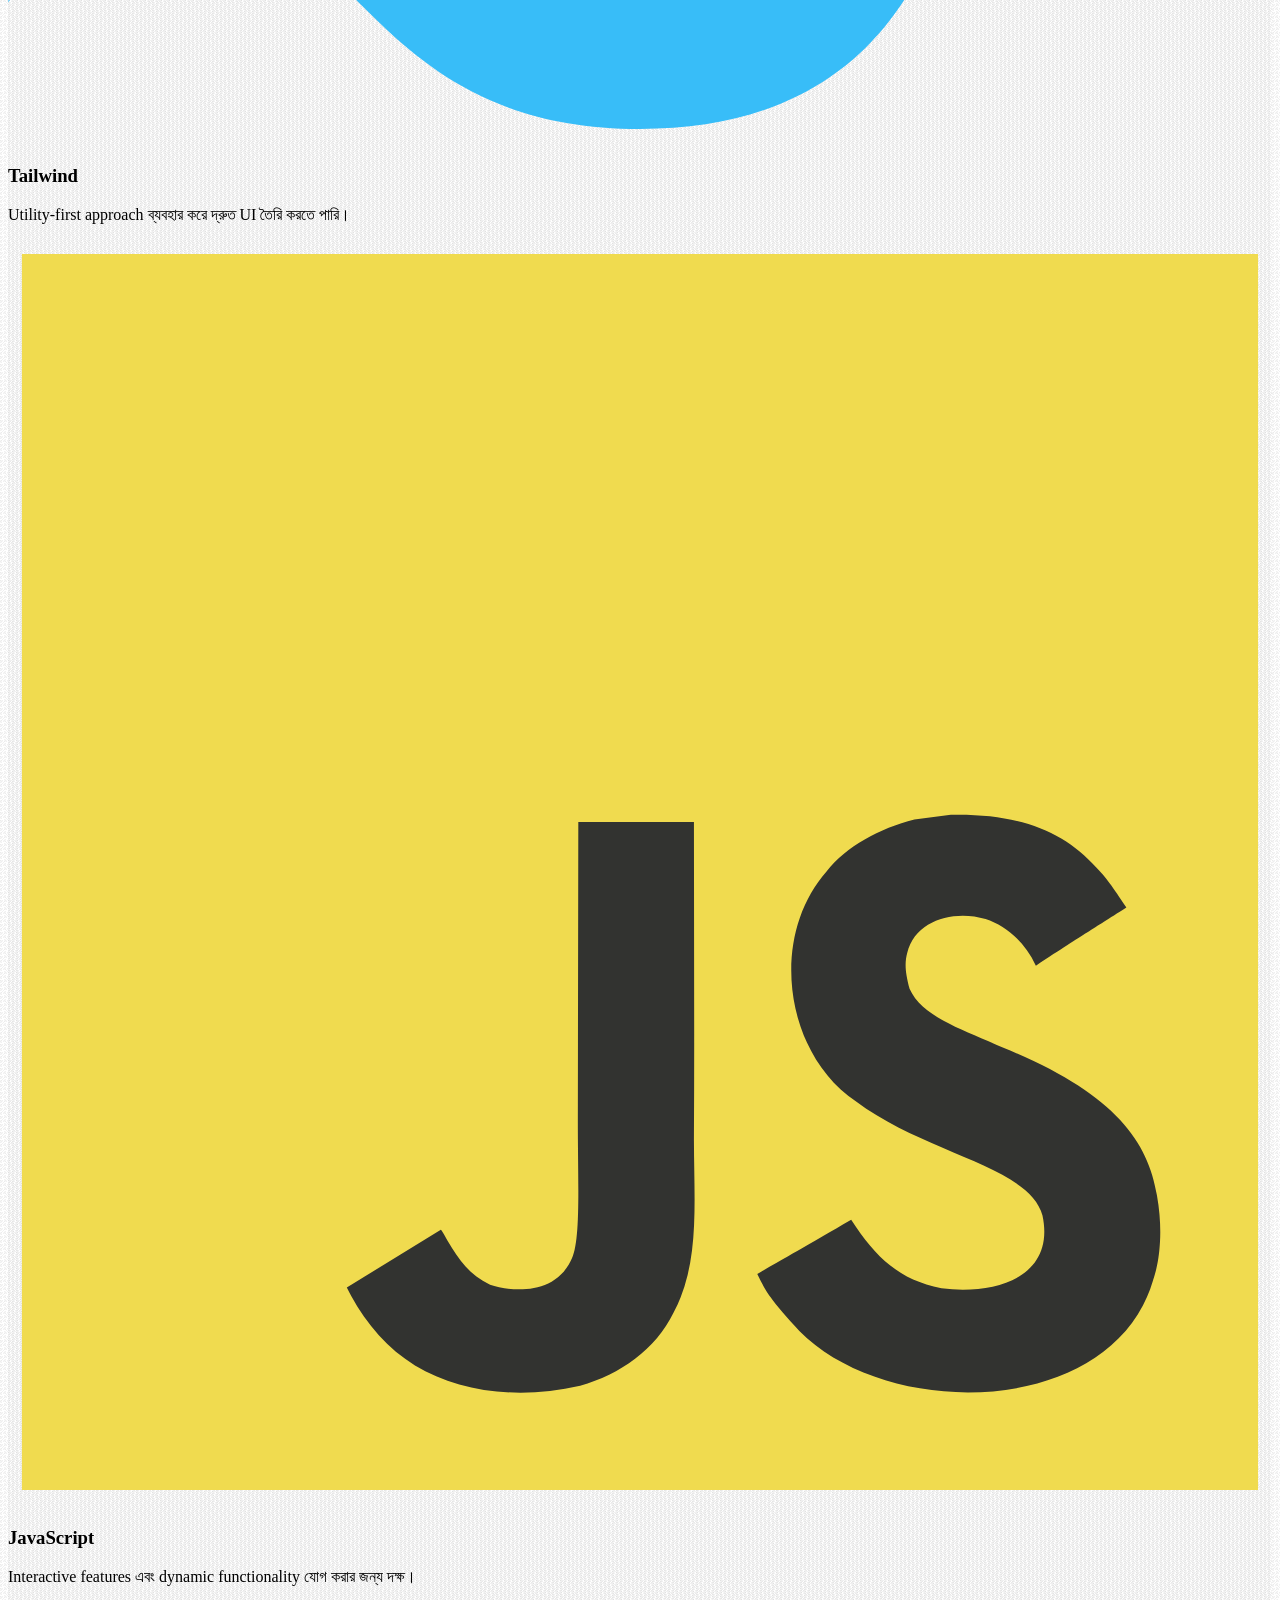
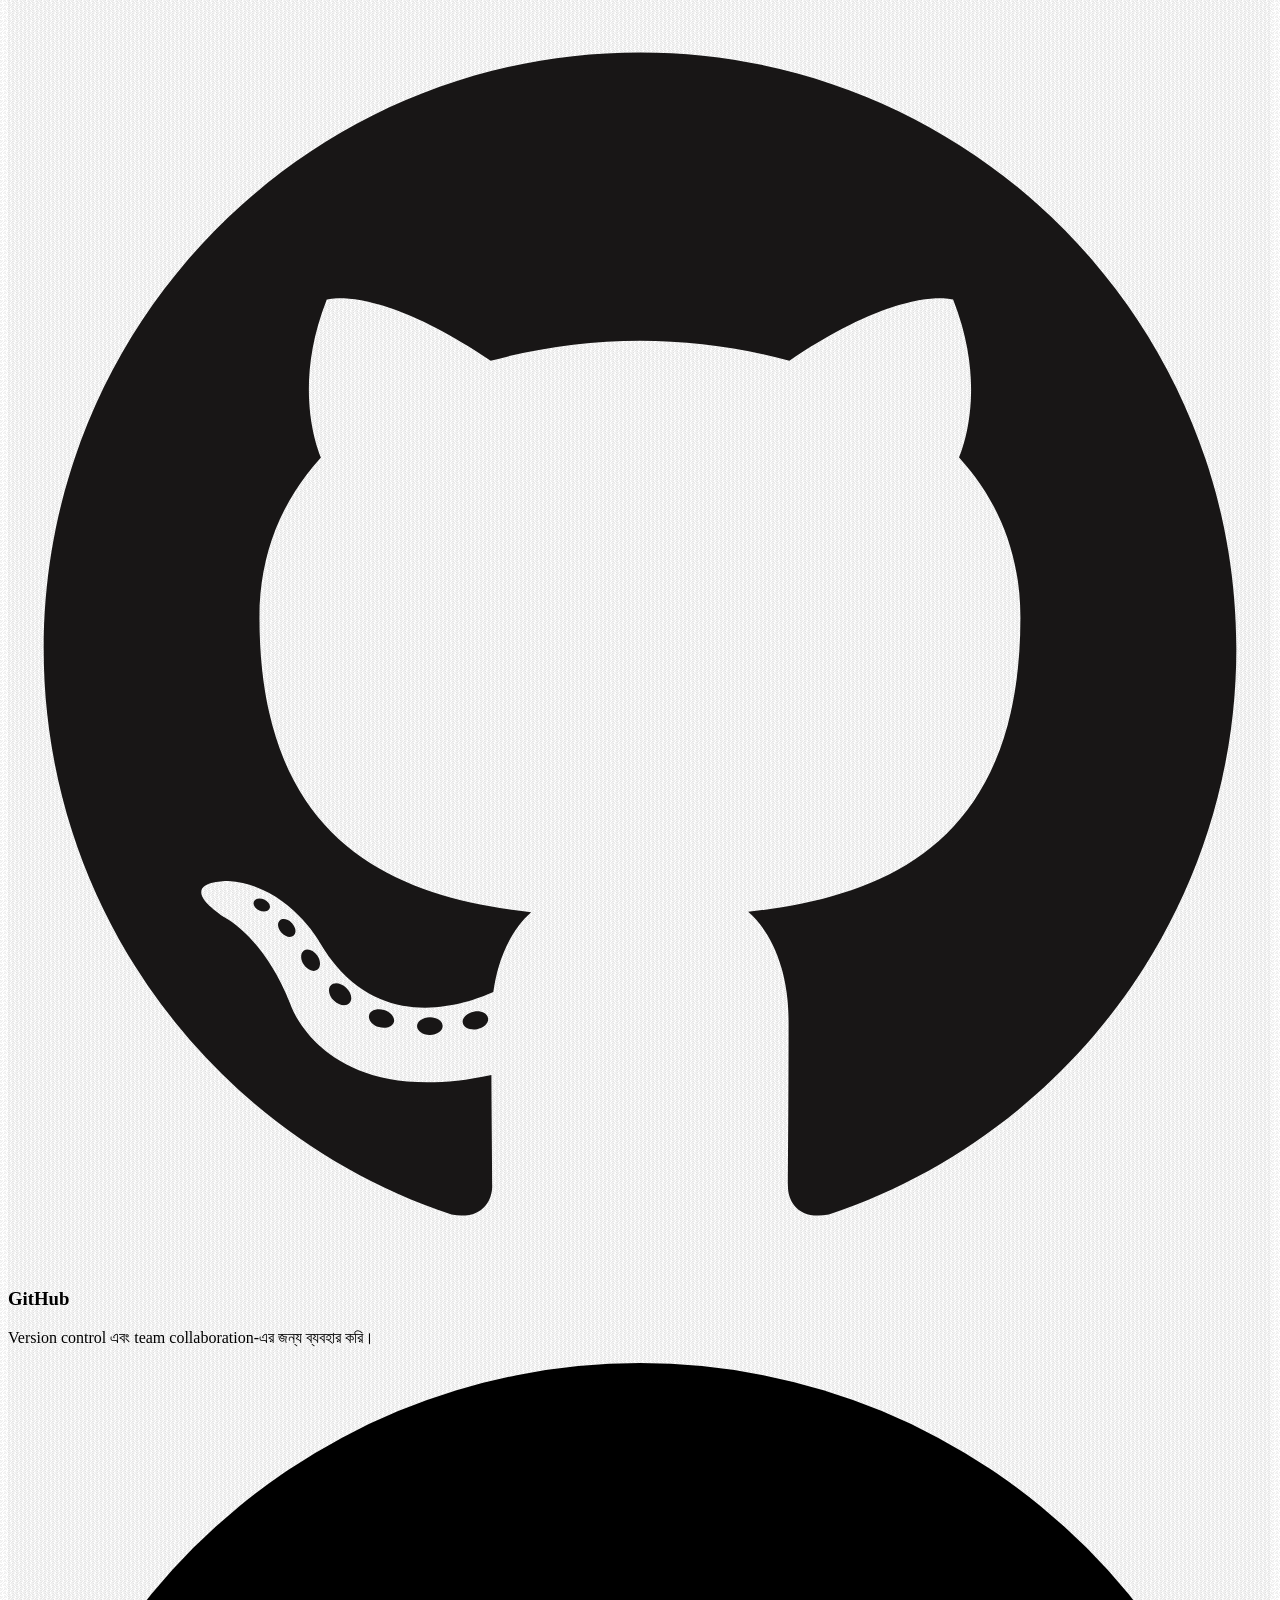
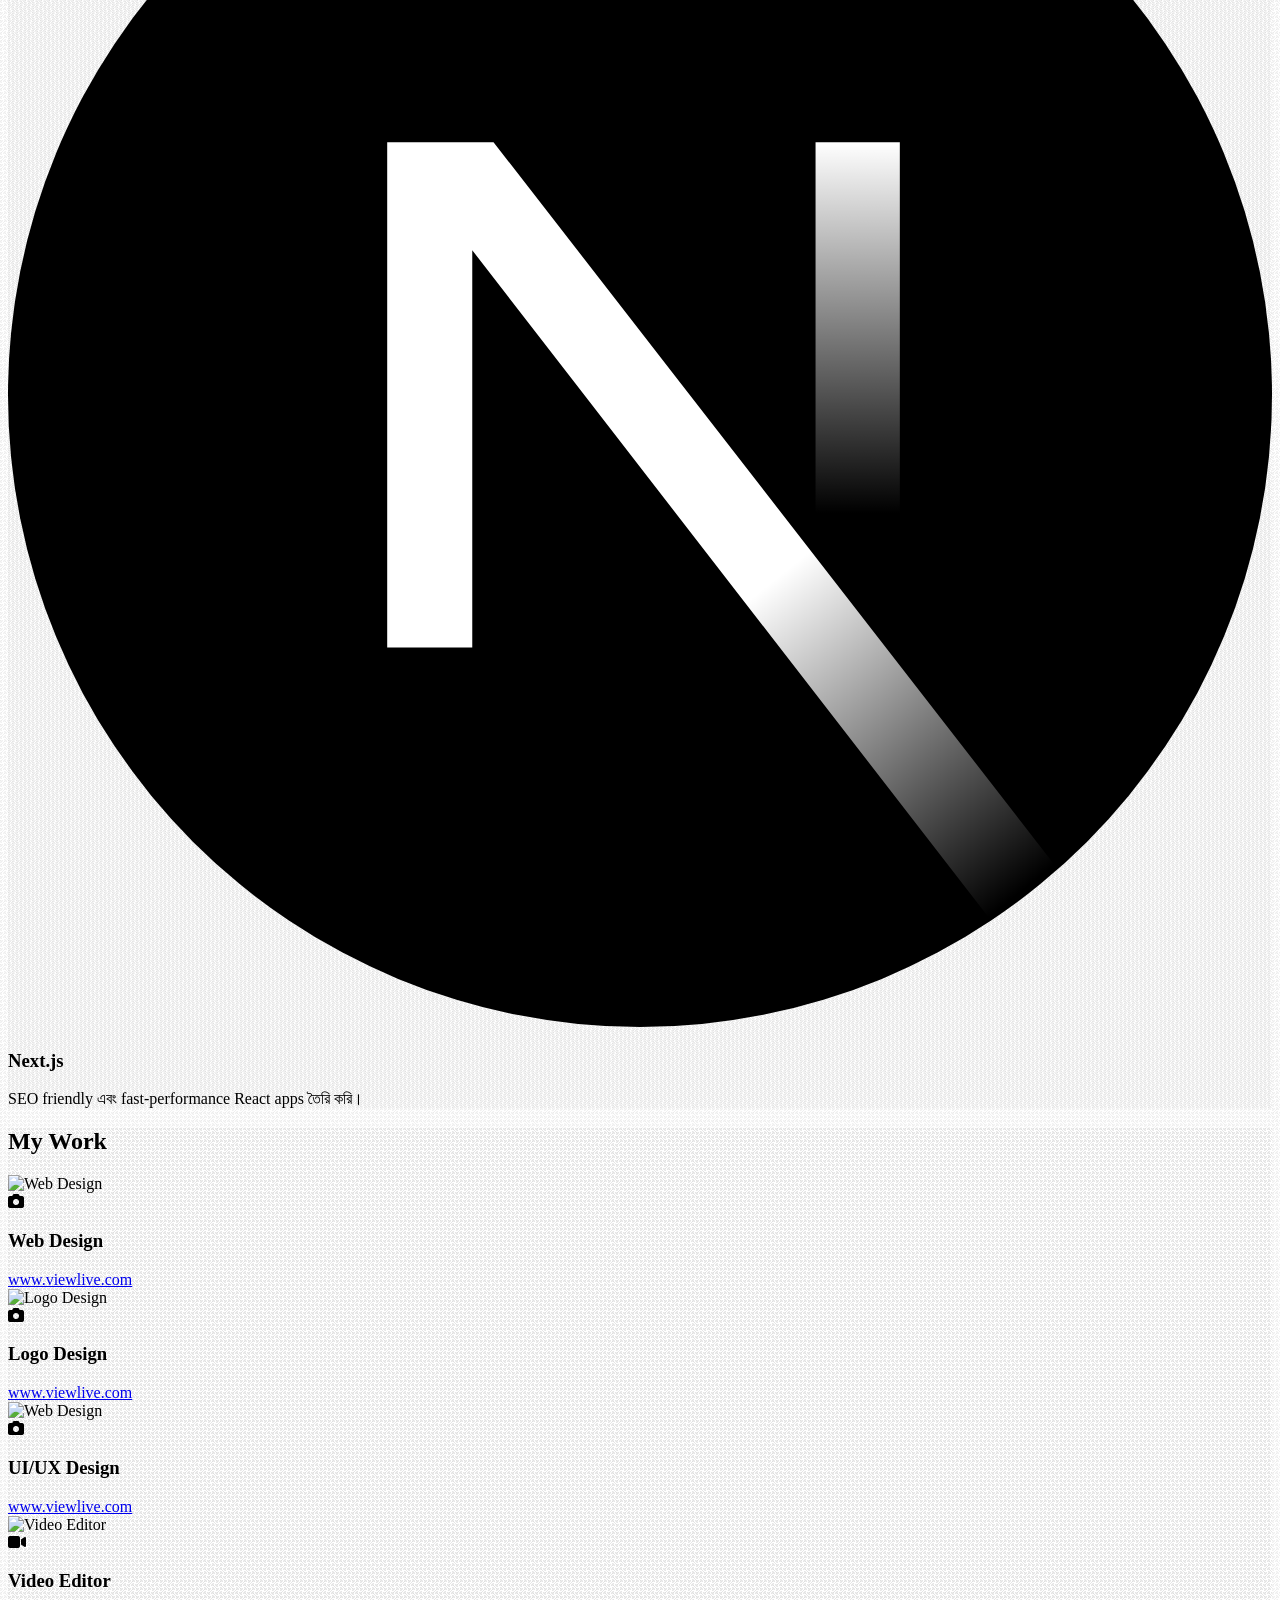
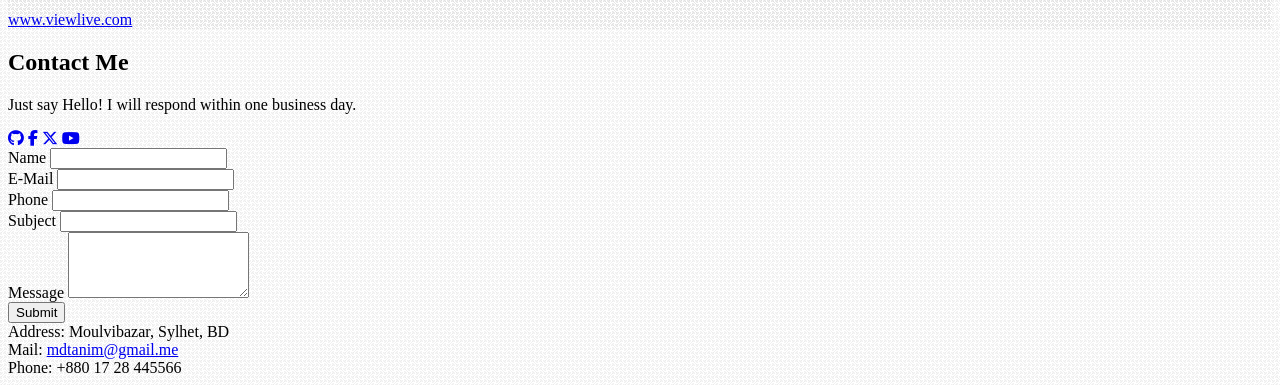
==== commit e384e401: "commit" ====
--- a/index.html
+++ b/index.html
@@ -100,11 +100,11 @@
         >
           <div class="flex items-center gap-2">
             <i class="fa-solid fa-envelope"></i>
-            <span>mdtanim@gmail.me</span>
+            <span>hussenmuhammad.dev@gmail.me</span>
           </div>
           <div class="flex items-center gap-2">
             <i class="fa-solid fa-globe"></i>
-            <span>www.mdtanim.com</span>
+            <span>www.hussenmuhammad.dev.com</span>
           </div>
           <div class="flex items-center gap-2">
             <i class="fa-solid fa-phone"></i>
